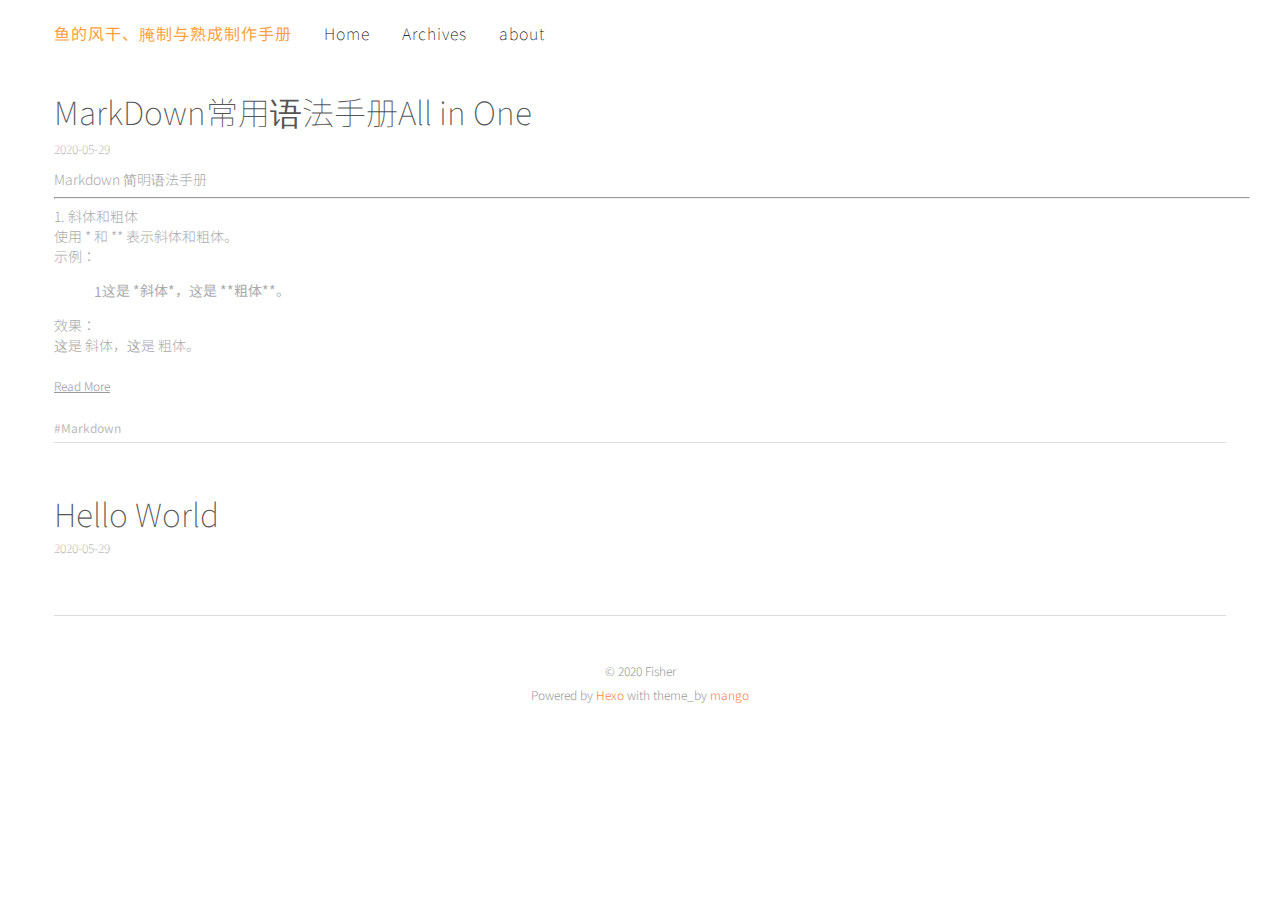
==== index.html @ 56a7c2d5 "Site updated: 2020-05-29 15:45:03" ====
<!DOCTYPE html>
<html>
<head>
  <!-- hexo-inject:begin --><!-- hexo-inject:end --><meta charset="utf-8">
  

  
  <title>鱼的风干、腌制与熟成制作手册</title>
  <meta name="viewport" content="width=device-width, initial-scale=1, maximum-scale=1">
  <meta property="og:type" content="website">
<meta property="og:title" content="鱼的风干、腌制与熟成制作手册">
<meta property="og:url" content="http://yoursite.com/index.html">
<meta property="og:site_name" content="鱼的风干、腌制与熟成制作手册">
<meta property="og:locale" content="ch">
<meta property="article:author" content="Fisher">
<meta name="twitter:card" content="summary">
  
    <link rel="alternate" href="/atom.xml" title="鱼的风干、腌制与熟成制作手册" type="application/atom+xml">
  
  
    <link rel="icon" href="/favicon.png">
  
  
    <link href="//fonts.googleapis.com/css?family=Source+Code+Pro" rel="stylesheet" type="text/css">
  
  <link href="https://fonts.googleapis.com/css?family=Noto+Sans+KR:100,300,400,700&amp;subset=korean" rel="stylesheet">
  
<link rel="stylesheet" href="/css/style.css">

<meta name="generator" content="Hexo 4.2.1"><!-- hexo-inject:begin --><!-- hexo-inject:end --></head>

<body>
  <!-- hexo-inject:begin --><!-- hexo-inject:end --><div id="container">
    <div id="wrap">
      <header id="header">
  <!--<div id="banner"></div>-->
  <div id="header-outer" class="outer">
    <div id="header-inner" class="inner">
      <nav id="main-nav">
        <a id="main-nav-toggle" class="nav-icon"></a>
        <a href="/" id="main-nav-title" class="main-nav-link">鱼的风干、腌制与熟成制作手册</a>
        
          <a class="main-nav-link" href="/">Home</a>
        
          <a class="main-nav-link" href="/archives/">Archives</a>
        
          <a class="main-nav-link" href="/about/">about</a>
        
      </nav>
    </div>
  </div>
</header>

      <div class="outer">
        <section id="main">
  
    <article id="post-MarkDown常用语法手册All-in-One" class="article article-type-post" itemscope itemprop="blogPost">
  <div class="article-meta">
    
  </div>
  <div class="article-inner">
    
    
      <header class="article-header">
        
  
    <h1 itemprop="name">
      <a class="article-title" href="/2020/05/29/MarkDown%E5%B8%B8%E7%94%A8%E8%AF%AD%E6%B3%95%E6%89%8B%E5%86%8CAll-in-One/">MarkDown常用语法手册All in One</a>
    </h1>
  

        <a href="/2020/05/29/MarkDown%E5%B8%B8%E7%94%A8%E8%AF%AD%E6%B3%95%E6%89%8B%E5%86%8CAll-in-One/" class="article-date">
  <time datetime="2020-05-29T04:43:27.000Z" itemprop="datePublished">2020-05-29</time>
</a>
      </header>
    
    <div class="article-entry-abstract" itemprop="articleBody">
      
        <h1 id="markdown-简明语法手册"><a class="markdownIt-Anchor" href="#markdown-简明语法手册"></a> Markdown 简明语法手册</h1>
<hr />
<h3 id="1-斜体和粗体"><a class="markdownIt-Anchor" href="#1-斜体和粗体"></a> 1. 斜体和粗体</h3>
<p>使用 * 和 ** 表示斜体和粗体。</p>
<p>示例：</p>
<figure class="highlight plain"><table><tr><td class="gutter"><pre><span class="line">1</span><br></pre></td><td class="code"><pre><span class="line">这是 *斜体*，这是 **粗体**。</span><br></pre></td></tr></table></figure>
<p>效果：</p>
<p>这是 <em>斜体</em>，这是 <strong>粗体</strong>。</p>
        
          <p class="article-more-link">
            <a href="/2020/05/29/MarkDown%E5%B8%B8%E7%94%A8%E8%AF%AD%E6%B3%95%E6%89%8B%E5%86%8CAll-in-One/#more">Read More</a>
          </p>
        
      
    </div>
    <footer class="article-footer">
      <!--<a data-url="http://yoursite.com/2020/05/29/MarkDown%E5%B8%B8%E7%94%A8%E8%AF%AD%E6%B3%95%E6%89%8B%E5%86%8CAll-in-One/" data-id="ckarwcpvc0001xis171owhq2o" class="article-share-link">Share</a>-->
      
      
  <ul class="article-tag-list" itemprop="keywords"><li class="article-tag-list-item"><a class="article-tag-list-link" href="/tags/Markdown/" rel="tag">Markdown</a></li></ul>

    </footer>
  </div>
  
</article>


  
    <article id="post-hello-world" class="article article-type-post" itemscope itemprop="blogPost">
  <div class="article-meta">
    
  </div>
  <div class="article-inner">
    
    
      <header class="article-header">
        
  
    <h1 itemprop="name">
      <a class="article-title" href="/2020/05/29/hello-world/">Hello World</a>
    </h1>
  

        <a href="/2020/05/29/hello-world/" class="article-date">
  <time datetime="2020-05-29T03:14:40.643Z" itemprop="datePublished">2020-05-29</time>
</a>
      </header>
    
    <div class="article-entry-abstract" itemprop="articleBody">
      
        <!--<p>Welcome to <a href="https://hexo.io/" target="_blank" rel="noopener">Hexo</a>! This is your very first post. Check <a href="https://hexo.io/docs/" target="_blank" rel="noopener">documentation</a> for more info. If you get any problems when using Hexo, you can find the answer in <a href="https://hexo.io/docs/troubleshooting.html" target="_blank" rel="noopener">troubleshooting</a> or you can ask me on <a href="https://github.com/hexojs/hexo/issues" target="_blank" rel="noopener">GitHub</a>.</p>
<h2><span id="quick-start"> Quick Start</span></h2>
<h3><span id="create-a-new-post"> Create a new post</span></h3>
<figure class="highlight bash"><table><tr><td class="gutter"><pre><span class="line">1</span><br></pre></td><td class="code"><pre><span class="line">$ hexo new <span class="string">"My New Post"</span></span><br></pre></td></tr></table></figure>
<p>More info: <a href="https://hexo.io/docs/writing.html" target="_blank" rel="noopener">Writing</a></p>
<h3><span id="run-server"> Run server</span></h3>
<figure class="highlight bash"><table><tr><td class="gutter"><pre><span class="line">1</span><br></pre></td><td class="code"><pre><span class="line">$ hexo server</span><br></pre></td></tr></table></figure>
<p>More info: <a href="https://hexo.io/docs/server.html" target="_blank" rel="noopener">Server</a></p>
<h3><span id="generate-static-files"> Generate static files</span></h3>
<figure class="highlight bash"><table><tr><td class="gutter"><pre><span class="line">1</span><br></pre></td><td class="code"><pre><span class="line">$ hexo generate</span><br></pre></td></tr></table></figure>
<p>More info: <a href="https://hexo.io/docs/generating.html" target="_blank" rel="noopener">Generating</a></p>
<h3><span id="deploy-to-remote-sites"> Deploy to remote sites</span></h3>
<figure class="highlight bash"><table><tr><td class="gutter"><pre><span class="line">1</span><br></pre></td><td class="code"><pre><span class="line">$ hexo deploy</span><br></pre></td></tr></table></figure>
<p>More info: <a href="https://hexo.io/docs/one-command-deployment.html" target="_blank" rel="noopener">Deployment</a></p>
-->
      
    </div>
    <footer class="article-footer">
      <!--<a data-url="http://yoursite.com/2020/05/29/hello-world/" data-id="ckarwcpv70000xis1hdgk352q" class="article-share-link">Share</a>-->
      
      
    </footer>
  </div>
  
</article>


  


</section>
      </div>
      <footer id="footer">
  
  <div class="outer">
    <div id="footer-info" class="inner">
      &copy; 2020 Fisher<br>
      Powered by <a href="http://hexo.io/" target="_blank">Hexo</a> with 
      theme_by <a href="http://hexo.io/" target="_blank">mango</a>
    </div>
  </div>
</footer>
    </div>
    <nav id="mobile-nav">
  
    <a href="/" class="mobile-nav-link">Home</a>
  
    <a href="/archives/" class="mobile-nav-link">Archives</a>
  
    <a href="/about/" class="mobile-nav-link">about</a>
  
</nav>
    

<script src="//ajax.googleapis.com/ajax/libs/jquery/2.0.3/jquery.min.js"></script>


  
<link rel="stylesheet" href="/fancybox/jquery.fancybox.css">

  
<script src="/fancybox/jquery.fancybox.pack.js"></script>




<script src="/js/script.js"></script>




  </div><!-- hexo-inject:begin --><!-- hexo-inject:end -->
</body>
</html>
---- css/style.css ----
body {
  width: 100%;
}
body:before,
body:after {
  content: "";
  display: table;
}
body:after {
  clear: both;
}
html,
body,
div,
span,
applet,
object,
iframe,
h1,
h2,
h3,
h4,
h5,
h6,
p,
blockquote,
pre,
a,
abbr,
acronym,
address,
big,
cite,
code,
del,
dfn,
em,
img,
ins,
kbd,
q,
s,
samp,
small,
strike,
strong,
sub,
sup,
tt,
var,
dl,
dt,
dd,
ol,
ul,
li,
fieldset,
form,
label,
legend,
table,
caption,
tbody,
tfoot,
thead,
tr,
th,
td {
  margin: 0;
  padding: 0;
  border: 0;
  outline: 0;
  font-weight: inherit;
  font-style: inherit;
  font-family: inherit;
  font-size: 100%;
  vertical-align: baseline;
}
body {
  line-height: 1;
  color: #000;
  background: #fff;
}
ol,
ul {
  list-style: none;
}
table {
  border-collapse: separate;
  border-spacing: 0;
  vertical-align: middle;
}
caption,
th,
td {
  text-align: left;
  font-weight: normal;
  vertical-align: middle;
}
a img {
  border: none;
}
input,
button {
  margin: 0;
  padding: 0;
}
input::-moz-focus-inner,
button::-moz-focus-inner {
  border: 0;
  padding: 0;
}
@font-face {
  font-family: FontAwesome;
  font-style: normal;
  font-weight: normal;
  src: url("fonts/fontawesome-webfont.eot?v=#4.0.3");
  src: url("fonts/fontawesome-webfont.eot?#iefix&v=#4.0.3") format("embedded-opentype"), url("fonts/fontawesome-webfont.woff?v=#4.0.3") format("woff"), url("fonts/fontawesome-webfont.ttf?v=#4.0.3") format("truetype"), url("fonts/fontawesome-webfont.svg#fontawesomeregular?v=#4.0.3") format("svg");
}
html,
body,
#container {
  height: 100%;
}
body {
  background: #fff;
  font: 16px "Noto Sans KR", sans-serif, -apple-system, BlinkMacSystemFont, "Segoe UI", "Roboto", "Oxygen", "Ubuntu", "Cantarell", "Fira Sans", "Droid Sans", "Helvetica Neue", sans-serif;
  -webkit-text-size-adjust: 100%;
}
.outer {
  max-width: 1220px;
  margin: 0 auto;
  padding: 0;
}
.outer:before,
.outer:after {
  content: "";
  display: table;
}
.outer:after {
  clear: both;
}
.inner {
  padding: 0 1.5rem 0 1.5rem;
}
.left,
.alignleft {
  float: left;
}
.right,
.alignright {
  float: right;
}
.clear {
  clear: both;
}
#container {
  position: relative;
}
.mobile-nav-on {
  overflow: hidden;
}
#wrap {
  height: 100%;
  width: 100%;
  position: absolute;
  top: 0;
  left: 0;
  -webkit-transition: 0.2s ease-out;
  -moz-transition: 0.2s ease-out;
  -ms-transition: 0.2s ease-out;
  transition: 0.2s ease-out;
  z-index: 1;
  background: #fff;
}
.mobile-nav-on #wrap {
  left: 280px;
}
.article-category-link,
.archive-year,
.widget-title {
  text-decoration: none;
  text-transform: uppercase;
  letter-spacing: 2px;
  color: #999;
  margin-bottom: 1em;
  margin-left: 5px;
  line-height: 1em;
  text-shadow: 0 1px #fff;
  font-weight: bold;
}
.article-entry h1,
.widget h1 {
  font-size: 2em;
}
.article-entry h2,
.widget h2 {
  font-size: 1.5em;
}
.article-entry h3,
.widget h3 {
  font-size: 1.3em;
}
.article-entry h4,
.widget h4 {
  font-size: 1.2em;
}
.article-entry h5,
.widget h5 {
  font-size: 1em;
}
.article-entry h6,
.widget h6 {
  font-size: 1em;
  color: #999;
}
.article-entry hr,
.widget hr {
  border: 1px dashed #ddd;
}
.article-entry strong,
.widget strong {
  font-weight: bold;
}
.article-entry em,
.widget em,
.article-entry cite,
.widget cite {
  font-style: italic;
}
.article-entry sup,
.widget sup,
.article-entry sub,
.widget sub {
  font-size: 0.75em;
  line-height: 0;
  position: relative;
  vertical-align: baseline;
}
.article-entry sup,
.widget sup {
  top: -0.5em;
}
.article-entry sub,
.widget sub {
  bottom: -0.2em;
}
.article-entry small,
.widget small {
  font-size: 0.85em;
}
.article-entry acronym,
.widget acronym,
.article-entry abbr,
.widget abbr {
  border-bottom: 1px dotted;
}
.article-entry ul,
.widget ul,
.article-entry ol,
.widget ol,
.article-entry dl,
.widget dl {
  margin: 0 20px;
  line-height: 1.5rem;
}
.article-entry ul ul,
.widget ul ul,
.article-entry ol ul,
.widget ol ul,
.article-entry ul ol,
.widget ul ol,
.article-entry ol ol,
.widget ol ol {
  margin-top: 0;
  margin-bottom: 0;
}
.article-entry ul,
.widget ul {
  list-style: disc;
}
.article-entry ol,
.widget ol {
  list-style: decimal;
}
.article-entry dt,
.widget dt {
  font-weight: bold;
}
#header {
  height: 4rem;
  position: relative;
  background-color: #fff;
}
#header:before,
#header:after {
  content: "";
  left: 0;
  right: 0;
}
#header:before {
  top: 0;
}
#header:after {
  bottom: 0;
}
#header-outer {
  height: 100%;
}
#header-inner {
  position: relative;
  overflow: hidden;
}
#banner {
  position: absolute;
  top: 0;
  left: 0;
  width: 100%;
  height: 100%;
  -webkit-background-size: cover;
  -moz-background-size: cover;
  background-size: cover;
  z-index: -1;
}
#header-title {
  text-align: center;
  height: 40px;
  position: absolute;
  top: 50%;
  left: 0;
  margin-top: -20px;
}
#logo,
#subtitle {
  text-decoration: none;
  color: #fff;
  font-weight: 300;
  text-shadow: 0 1px 4px rgba(0,0,0,0.3);
}
#logo {
  font-size: 40px;
  line-height: 40px;
  letter-spacing: 2px;
}
#subtitle {
  font-size: 16px;
  line-height: 16px;
  letter-spacing: 1px;
}
#subtitle-wrap {
  margin-top: 16px;
}
#main-nav {
  float: left;
}
.nav-icon,
.main-nav-link {
  float: left;
  color: #000;
  text-decoration: none;
  -webkit-transition: opacity 0.2s;
  -moz-transition: opacity 0.2s;
  -ms-transition: opacity 0.2s;
  transition: opacity 0.2s;
  display: block;
  padding: 1.3rem 2rem 1.2rem 0rem;
}
.nav-icon:hover,
.main-nav-link:hover {
  opacity: 1;
}
.nav-icon {
  font-family: FontAwesome;
  text-align: center;
  font-size: 16px;
  width: 16px;
  height: 16px;
  padding: 20px 15px;
  position: relative;
  cursor: pointer;
}
.main-nav-link {
  font-weight: 100;
  letter-spacing: 1px;
}
@media screen and (max-width: 479px) {
  .main-nav-link {
    display: none;
  }
}
.main-nav-link:hover {
  color: #ffc324;
}
#main-nav-toggle {
  display: none;
}
#main-nav-toggle:before {
  content: "\f0c9";
}
@media screen and (max-width: 479px) {
  #main-nav-toggle {
    display: block;
    color: #ff9f40;
    padding: 1.25rem 1rem 0rem 0rem;
  }
}
#main-nav-title {
  color: #ff9f40;
  font-weight: 400;
}
#sub-nav {
  float: right;
  margin-right: -15px;
}
#nav-rss-link:before {
  content: "\f09e";
}
#nav-search-btn:before {
  content: "\f002";
}
#search-form-wrap {
  position: absolute;
  top: 15px;
  width: 150px;
  height: 30px;
  right: -150px;
  opacity: 0;
  -webkit-transition: 0.2s ease-out;
  -moz-transition: 0.2s ease-out;
  -ms-transition: 0.2s ease-out;
  transition: 0.2s ease-out;
}
#search-form-wrap.on {
  opacity: 1;
  right: 0;
}
@media screen and (max-width: 479px) {
  #search-form-wrap {
    width: 100%;
    right: -100%;
  }
}
.search-form {
  position: absolute;
  top: 0;
  left: 0;
  right: 0;
  background: #fff;
  padding: 5px 15px;
  border-radius: 15px;
  -webkit-box-shadow: 0 0 10px rgba(0,0,0,0.3);
  box-shadow: 0 0 10px rgba(0,0,0,0.3);
}
.search-form-input {
  border: none;
  background: none;
  color: #555;
  width: 100%;
  font: 13px "Noto Sans KR", sans-serif, -apple-system, BlinkMacSystemFont, "Segoe UI", "Roboto", "Oxygen", "Ubuntu", "Cantarell", "Fira Sans", "Droid Sans", "Helvetica Neue", sans-serif;
  outline: none;
}
.search-form-input::-webkit-search-results-decoration,
.search-form-input::-webkit-search-cancel-button {
  -webkit-appearance: none;
}
.search-form-submit {
  position: absolute;
  top: 50%;
  right: 10px;
  margin-top: -7px;
  font: 13px FontAwesome;
  border: none;
  background: none;
  color: #bbb;
  cursor: pointer;
}
.search-form-submit:hover,
.search-form-submit:focus {
  color: #777;
}
.article {
  margin: 0 0;
}
.article-inner {
  overflow: hidden;
}
.article-meta:before,
.article-meta:after {
  content: "";
  display: table;
}
.article-meta:after {
  clear: both;
}
.article-date {
  text-decoration: none;
  color: #999;
  float: left;
  font-size: 0.75rem;
  font-weight: 100;
  line-height: 1.5rem;
}
.article-category {
  float: left;
  line-height: 1em;
  color: #ccc;
  text-shadow: 0 1px #fff;
  margin-left: 8px;
}
.article-category:before {
  content: "\2022";
}
.article-category-link {
  margin: 0 12px 1em;
}
.article-header {
  padding: 1.5rem 1.5rem 0;
}
.article-title {
  text-decoration: none;
  font-size: 2em;
  font-weight: 100;
  color: #555;
  -webkit-transition: color 0.2s;
  -moz-transition: color 0.2s;
  -ms-transition: color 0.2s;
  transition: color 0.2s;
}
a.article-title:hover {
  color: #ffc324;
}
.article-entry {
  color: #555;
  padding: 0 1.5rem;
  font-weight: 300;
}
.article-entry:before,
.article-entry:after {
  content: "";
  display: table;
}
.article-entry:after {
  clear: both;
}
.article-entry p,
.article-entry table {
  line-height: 1.5rem;
  margin: 1.5rem 0;
}
.article-entry h1,
.article-entry h2,
.article-entry h3,
.article-entry h4,
.article-entry h5,
.article-entry h6 {
  font-weight: 100;
}
.article-entry h1,
.article-entry h2,
.article-entry h3,
.article-entry h4,
.article-entry h5,
.article-entry h6 {
  line-height: 1.5rem;
  margin: 1.5rem 0;
}
.article-entry h2 {
  border-left: 3px solid #ffc324;
  padding-left: 0.5rem;
  line-height: 2rem;
}
.article-entry h3 {
  border-left: 2px solid #ffc324;
  padding-left: calc(0.5rem + 1px);
  line-height: 1.2;
}
.article-entry h4,
.article-entry h5,
.article-entry h6 {
  border-left: 1px solid #ffc324;
  padding-left: calc(0.5rem + 2px);
  line-height: 1rem;
}
.article-entry a {
  color: #ff8243;
  text-decoration: none;
}
.article-entry a:hover {
  text-decoration: underline;
}
.article-entry ul,
.article-entry ol,
.article-entry dl {
  margin-top: 1.5rem;
  margin-bottom: 1.5rem;
}
.article-entry img,
.article-entry video {
  max-width: 100%;
  height: auto;
  display: block;
  margin: auto;
}
.article-entry iframe {
  border: none;
}
.article-entry table {
  width: 100%;
  border-collapse: collapse;
  border-spacing: 0;
}
.article-entry th {
  font-weight: bold;
  border-bottom: 3px solid #ddd;
  padding-bottom: 0.5em;
}
.article-entry td {
  border-bottom: 1px solid #ddd;
  padding: 10px 0;
}
.article-entry blockquote {
  font-family: Georgia, "Times New Roman", serif;
  font-size: 1.4em;
  margin: 1.5rem 20px;
  text-align: center;
}
.article-entry blockquote footer {
  font-size: 16px;
  margin: 1.5rem 0;
  font-family: "Noto Sans KR", sans-serif, -apple-system, BlinkMacSystemFont, "Segoe UI", "Roboto", "Oxygen", "Ubuntu", "Cantarell", "Fira Sans", "Droid Sans", "Helvetica Neue", sans-serif;
}
.article-entry blockquote footer cite:before {
  content: "—";
  padding: 0 0.5em;
}
.article-entry .pullquote {
  text-align: left;
  width: 45%;
  margin: 0;
}
.article-entry .pullquote.left {
  margin-left: 0.5em;
  margin-right: 1em;
}
.article-entry .pullquote.right {
  margin-right: 0.5em;
  margin-left: 1em;
}
.article-entry .caption {
  color: #999;
  display: block;
  font-size: 0.9em;
  margin-top: 0.5em;
  position: relative;
  text-align: center;
}
.article-entry .video-container {
  position: relative;
  padding-top: 56.25%;
  height: 0;
  overflow: hidden;
}
.article-entry .video-container iframe,
.article-entry .video-container object,
.article-entry .video-container embed {
  position: absolute;
  top: 0;
  left: 0;
  width: 100%;
  height: 100%;
  margin-top: 0;
}
.article-entry-abstract {
  color: #aaa;
  font-size: 0.875rem;
  padding: 2rem 0 0 1.5rem;
  font-weight: 300;
}
.article-more-link a {
  display: inline-block;
  line-height: 1em;
  margin-top: 1.5rem;
  font-size: 0.75rem;
  background: #fff;
  color: #999;
  text-decoration: underline;
}
.article-more-link a:hover {
  color: #ffc324;
}
.article-footer {
  -webkit-box-sizing: border-box;
  -moz-box-sizing: border-box;
  box-sizing: border-box;
  -moz-box-sizing: border-box;
  -webkit-box-sizing: border-box;
  font-size: 0.75rem;
  padding-top: 0.5rem;
  margin-bottom: 0;
  height: 3rem;
  border-bottom: 1px solid #ddd;
  padding-top: 1.5rem;
  margin: 0 1.5rem calc(1.5rem - 1px);
}
.article-footer:before,
.article-footer:after {
  content: "";
  display: table;
}
.article-footer:after {
  clear: both;
}
.article-footer a {
  color: #bbb;
  text-decoration: none;
}
.article-footer a:hover {
  color: #ff8243;
}
.article-tag-list-item {
  float: left;
  margin-right: 10px;
}
.article-tag-list-link:before {
  content: "#";
}
.article-comment-link {
  float: right;
}
.article-comment-link:before {
  content: "\f075";
  font-family: FontAwesome;
  padding-right: 8px;
}
.article-share-link {
  cursor: pointer;
  float: right;
  margin-left: 20px;
}
.article-share-link:before {
  content: "\f064";
  font-family: FontAwesome;
  padding-right: 6px;
}
#article-nav {
  position: relative;
}
#article-nav:before,
#article-nav:after {
  content: "";
  display: table;
}
#article-nav:after {
  clear: both;
}
@media screen and (min-width: 768px) {
  #article-nav {
    margin: 0 0;
  }
}
.article-nav-link-wrap {
  text-decoration: none;
  text-shadow: 0 1px #fff;
  color: #999;
  -webkit-box-sizing: border-box;
  -moz-box-sizing: border-box;
  box-sizing: border-box;
  margin-top: 0;
  text-align: center;
  display: block;
}
.article-nav-link-wrap:hover {
  color: #555;
}
@media screen and (min-width: 768px) {
  .article-nav-link-wrap {
    width: 50%;
    margin-top: 0;
  }
}
@media screen and (min-width: 768px) {
  #article-nav-newer {
    float: left;
    text-align: right;
    padding-right: 20px;
  }
}
@media screen and (min-width: 768px) {
  #article-nav-older {
    float: right;
    text-align: left;
    padding-left: 20px;
  }
}
.article-nav-caption {
  text-transform: uppercase;
  letter-spacing: 2px;
  line-height: 2.1rem;
  font-size: 1rem;
  font-weight: 300;
  color: #ffc324;
}
#article-nav-newer .article-nav-caption {
  margin-right: -2px;
}
.article-nav-title {
  font-size: 1rem;
  font-weight: 100;
  line-height: 1.95rem;
}
.article-share-box {
  position: absolute;
  display: none;
  background: #fff;
  -webkit-box-shadow: 1px 2px 10px rgba(0,0,0,0.2);
  box-shadow: 1px 2px 10px rgba(0,0,0,0.2);
  border-radius: 3px;
  margin-left: -145px;
  overflow: hidden;
  z-index: 1;
}
.article-share-box.on {
  display: block;
}
.article-share-input {
  width: 100%;
  background: none;
  -webkit-box-sizing: border-box;
  -moz-box-sizing: border-box;
  box-sizing: border-box;
  font: 14px "Noto Sans KR", sans-serif, -apple-system, BlinkMacSystemFont, "Segoe UI", "Roboto", "Oxygen", "Ubuntu", "Cantarell", "Fira Sans", "Droid Sans", "Helvetica Neue", sans-serif;
  padding: 0 15px;
  color: #555;
  outline: none;
  border: 1px solid #ddd;
  border-radius: 3px 3px 0 0;
  height: 36px;
  line-height: 36px;
}
.article-share-links {
  background: #fff;
}
.article-share-links:before,
.article-share-links:after {
  content: "";
  display: table;
}
.article-share-links:after {
  clear: both;
}
.article-share-twitter,
.article-share-facebook,
.article-share-pinterest,
.article-share-google {
  width: 50px;
  height: 36px;
  display: block;
  float: left;
  position: relative;
  color: #999;
  text-shadow: 0 1px #fff;
}
.article-share-twitter:before,
.article-share-facebook:before,
.article-share-pinterest:before,
.article-share-google:before {
  font-size: 20px;
  font-family: FontAwesome;
  width: 20px;
  height: 20px;
  position: absolute;
  top: 50%;
  left: 50%;
  margin-top: -10px;
  margin-left: -10px;
  text-align: center;
}
.article-share-twitter:hover,
.article-share-facebook:hover,
.article-share-pinterest:hover,
.article-share-google:hover {
  color: #fff;
}
.article-share-twitter:before {
  content: "\f099";
}
.article-share-twitter:hover {
  background: #00aced;
  text-shadow: 0 1px #008abe;
}
.article-share-facebook:before {
  content: "\f09a";
}
.article-share-facebook:hover {
  background: #3b5998;
  text-shadow: 0 1px #2f477a;
}
.article-share-pinterest:before {
  content: "\f0d2";
}
.article-share-pinterest:hover {
  background: #cb2027;
  text-shadow: 0 1px #a21a1f;
}
.article-share-google:before {
  content: "\f0d5";
}
.article-share-google:hover {
  background: #dd4b39;
  text-shadow: 0 1px #be3221;
}
.article-gallery {
  background: #000;
  position: relative;
}
.article-gallery-photos {
  position: relative;
  overflow: hidden;
}
.article-gallery-img {
  display: none;
  max-width: 100%;
}
.article-gallery-img:first-child {
  display: block;
}
.article-gallery-img.loaded {
  position: absolute;
  display: block;
}
.article-gallery-img img {
  display: block;
  max-width: 100%;
  margin: 0 auto;
}
#comments {
  background: #fff;
  -webkit-box-shadow: 1px 2px 3px #ddd;
  box-shadow: 1px 2px 3px #ddd;
  padding: 1.5rem;
  border: 1px solid #ddd;
  border-radius: 3px;
  margin: 0 0;
}
#comments a {
  color: #ff8243;
}
.archives-wrap {
  margin: 0 0;
}
.archives:before,
.archives:after {
  content: "";
  display: table;
}
.archives:after {
  clear: both;
}
.archive-year-wrap {
  margin-bottom: 0.75rem;
  height: 2.25rem;
}
.archive-year {
  font-weight: 100;
  font-size: 1.5rem;
  line-height: 1.2;
  text-shadow: 0 0px #fff;
}
.archives {
  -webkit-column-gap: 10px;
  -moz-column-gap: 10px;
  column-gap: 10px;
}
@media screen and (min-width: 480px) and (max-width: 767px) {
  .archives {
    -webkit-column-count: 2;
    -moz-column-count: 2;
    column-count: 2;
  }
}
@media screen and (min-width: 768px) {
  .archives {
    -webkit-column-count: 3;
    -moz-column-count: 3;
    column-count: 3;
  }
}
.archive-article {
  -webkit-column-break-inside: avoid;
  page-break-inside: avoid;
  overflow: hidden;
  break-inside: avoid-column;
}
.archive-article-inner {
  padding: 0.5rem;
  margin-bottom: 1rem;
  border-left: 2px solid #ffc324;
  margin-left: 0.5rem;
}
.archive-article-title {
  text-decoration: none;
  font-weight: 100;
  color: #555;
  -webkit-transition: color 0.2s;
  -moz-transition: color 0.2s;
  -ms-transition: color 0.2s;
  transition: color 0.2s;
  line-height: 1.5rem;
}
.archive-article-title:hover {
  color: #ff8243;
}
.archive-article-footer {
  margin-top: 1em;
}
.archive-article-date {
  color: #999;
  text-decoration: none;
  font-size: 1rem;
  font-weight: 100;
  line-height: 1em;
  margin-bottom: 0.25em;
  display: block;
}
.archive-article-header h1 {
  margin-bottom: 0.25rem;
}
#page-nav {
  margin: 0 auto;
  background: #fff;
  border-radius: 3px;
  text-align: center;
  color: #999;
  overflow: hidden;
}
#page-nav:before,
#page-nav:after {
  content: "";
  display: table;
}
#page-nav:after {
  clear: both;
}
#page-nav a,
#page-nav span {
  padding: 0.375rem 1.5rem 0.5rem 1.5rem;
  line-height: 1;
  height: 1.5rem;
}
#page-nav a {
  color: #999;
  text-decoration: none;
}
#page-nav a:hover {
  background: #999;
  color: #fff;
}
#page-nav .prev {
  float: left;
  font-size: 1.25rem;
  font-weight: 100;
}
#page-nav .prev:hover {
  background: #fff;
  color: #ffc324;
}
#page-nav .next {
  float: right;
  font-size: 1.25rem;
  font-weight: 100;
}
#page-nav .next:hover {
  background: #fff;
  color: #ffc324;
}
#page-nav .page-number {
  padding-top: 0.5rem;
  line-height: 1.25rem;
  display: inline-block;
  font-weight: 100;
}
@media screen and (max-width: 479px) {
  #page-nav .page-number {
    display: none;
  }
}
#page-nav .current {
  color: #ffc324;
  font-weight: 100;
}
#page-nav .space {
  color: #ddd;
}
#footer {
  background: #fff;
  padding: 1.25rem 0;
  color: #999;
  text-align: center;
  font-weight: 300;
}
#footer a {
  color: #ff8243;
  text-decoration: none;
}
#footer a:hover {
  text-decoration: underline;
}
#footer-info {
  line-height: 1.5rem;
  font-size: 0.75rem;
}
.article-entry pre,
.article-entry .highlight {
  background: #2d2d2d;
  margin: 0 -1.5rem;
  padding: 15px 1.5rem;
  border-style: solid;
  border-color: #ddd;
  border-width: 1px 0;
  overflow: auto;
  color: #ccc;
  line-height: 24px;
}
.article-entry .highlight .gutter pre,
.article-entry .gist .gist-file .gist-data .line-numbers {
  color: #666;
  font-size: 0.85em;
}
.article-entry pre,
.article-entry code {
  font-family: "Source Code Pro", Consolas, Monaco, Menlo, Consolas, monospace;
}
.article-entry code {
  background: #fff;
  text-shadow: 0 1px #fff;
  padding: 0 0.3em;
}
.article-entry pre code {
  background: none;
  text-shadow: none;
  padding: 0;
}
.article-entry .highlight pre {
  border: none;
  margin: 0;
  padding: 0;
}
.article-entry .highlight table {
  margin: 0;
  width: auto;
}
.article-entry .highlight td {
  border: none;
  padding: 0;
}
.article-entry .highlight figcaption {
  font-size: 0.85em;
  color: #999;
  line-height: 1em;
  margin-bottom: 1em;
}
.article-entry .highlight figcaption:before,
.article-entry .highlight figcaption:after {
  content: "";
  display: table;
}
.article-entry .highlight figcaption:after {
  clear: both;
}
.article-entry .highlight figcaption a {
  float: right;
}
.article-entry .highlight .gutter pre {
  text-align: right;
  padding-right: 20px;
}
.article-entry .highlight .line {
  height: 24px;
}
.article-entry .highlight .line.marked {
  background: #515151;
}
.article-entry .gist {
  margin: 0 -1.5rem;
  border-style: solid;
  border-color: #ddd;
  border-width: 1px 0;
  background: #2d2d2d;
  padding: 15px 1.5rem 15px 0;
}
.article-entry .gist .gist-file {
  border: none;
  font-family: "Source Code Pro", Consolas, Monaco, Menlo, Consolas, monospace;
  margin: 0;
}
.article-entry .gist .gist-file .gist-data {
  background: none;
  border: none;
}
.article-entry .gist .gist-file .gist-data .line-numbers {
  background: none;
  border: none;
  padding: 0 20px 0 0;
}
.article-entry .gist .gist-file .gist-data .line-data {
  padding: 0 !important;
}
.article-entry .gist .gist-file .highlight {
  margin: 0;
  padding: 0;
  border: none;
}
.article-entry .gist .gist-file .gist-meta {
  background: #2d2d2d;
  color: #999;
  font: 0.85em "Noto Sans KR", sans-serif, -apple-system, BlinkMacSystemFont, "Segoe UI", "Roboto", "Oxygen", "Ubuntu", "Cantarell", "Fira Sans", "Droid Sans", "Helvetica Neue", sans-serif;
  text-shadow: 0 0;
  padding: 0;
  margin-top: 1em;
  margin-left: 1.5rem;
}
.article-entry .gist .gist-file .gist-meta a {
  color: #ff8243;
  font-weight: normal;
}
.article-entry .gist .gist-file .gist-meta a:hover {
  text-decoration: underline;
}
pre .comment,
pre .title {
  color: #999;
}
pre .variable,
pre .attribute,
pre .tag,
pre .regexp,
pre .ruby .constant,
pre .xml .tag .title,
pre .xml .pi,
pre .xml .doctype,
pre .html .doctype,
pre .css .id,
pre .css .class,
pre .css .pseudo {
  color: #f2777a;
}
pre .number,
pre .preprocessor,
pre .built_in,
pre .literal,
pre .params,
pre .constant {
  color: #f99157;
}
pre .class,
pre .ruby .class .title,
pre .css .rules .attribute {
  color: #9c9;
}
pre .string,
pre .value,
pre .inheritance,
pre .header,
pre .ruby .symbol,
pre .xml .cdata {
  color: #9c9;
}
pre .css .hexcolor {
  color: #6cc;
}
pre .function,
pre .python .decorator,
pre .python .title,
pre .ruby .function .title,
pre .ruby .title .keyword,
pre .perl .sub,
pre .javascript .title,
pre .coffeescript .title {
  color: #69c;
}
pre .keyword,
pre .javascript .function {
  color: #c9c;
}
@media screen and (max-width: 479px) {
  #mobile-nav {
    position: absolute;
    top: 0;
    left: 0;
    width: 280px;
    height: 100%;
    background: #fff;
  }
}
@media screen and (max-width: 479px) {
  .mobile-nav-link {
    display: block;
    color: #999;
    text-decoration: none;
    padding: 15px 20px;
    font-size: 1rem;
    font-weight: 300;
    margin: 1rem;
    border-left: 1px solid #ff8243;
  }
  .mobile-nav-link:hover {
    color: #ff8243;
  }
}
@media screen and (min-width: 768px) {
  #sidebar {
    display: inline;
    float: left;
    width: 23.333333333333332%;
    margin: 0 0.833333333333333%;
  }
}
.widget-wrap {
  margin: 0 0;
}
.widget {
  color: #777;
  text-shadow: 0 1px #fff;
  background: #ddd;
  -webkit-box-shadow: 0 -1px 4px #ccc inset;
  box-shadow: 0 -1px 4px #ccc inset;
  border: 1px solid #ccc;
  padding: 15px;
  border-radius: 3px;
}
.widget a {
  color: #ff8243;
  text-decoration: none;
}
.widget a:hover {
  text-decoration: underline;
}
.widget ul ul,
.widget ol ul,
.widget dl ul,
.widget ul ol,
.widget ol ol,
.widget dl ol,
.widget ul dl,
.widget ol dl,
.widget dl dl {
  margin-left: 15px;
  list-style: disc;
}
.widget {
  line-height: 1.5rem;
  word-wrap: break-word;
  font-size: 0.9em;
}
.widget ul,
.widget ol {
  list-style: none;
  margin: 0;
}
.widget ul ul,
.widget ol ul,
.widget ul ol,
.widget ol ol {
  margin: 0 20px;
}
.widget ul ul,
.widget ol ul {
  list-style: disc;
}
.widget ul ol,
.widget ol ol {
  list-style: decimal;
}
.category-list-count,
.tag-list-count,
.archive-list-count {
  padding-left: 5px;
  color: #999;
  font-size: 0.85em;
}
.category-list-count:before,
.tag-list-count:before,
.archive-list-count:before {
  content: "(";
}
.category-list-count:after,
.tag-list-count:after,
.archive-list-count:after {
  content: ")";
}
.tagcloud a {
  margin-right: 5px;
  display: inline-block;
}
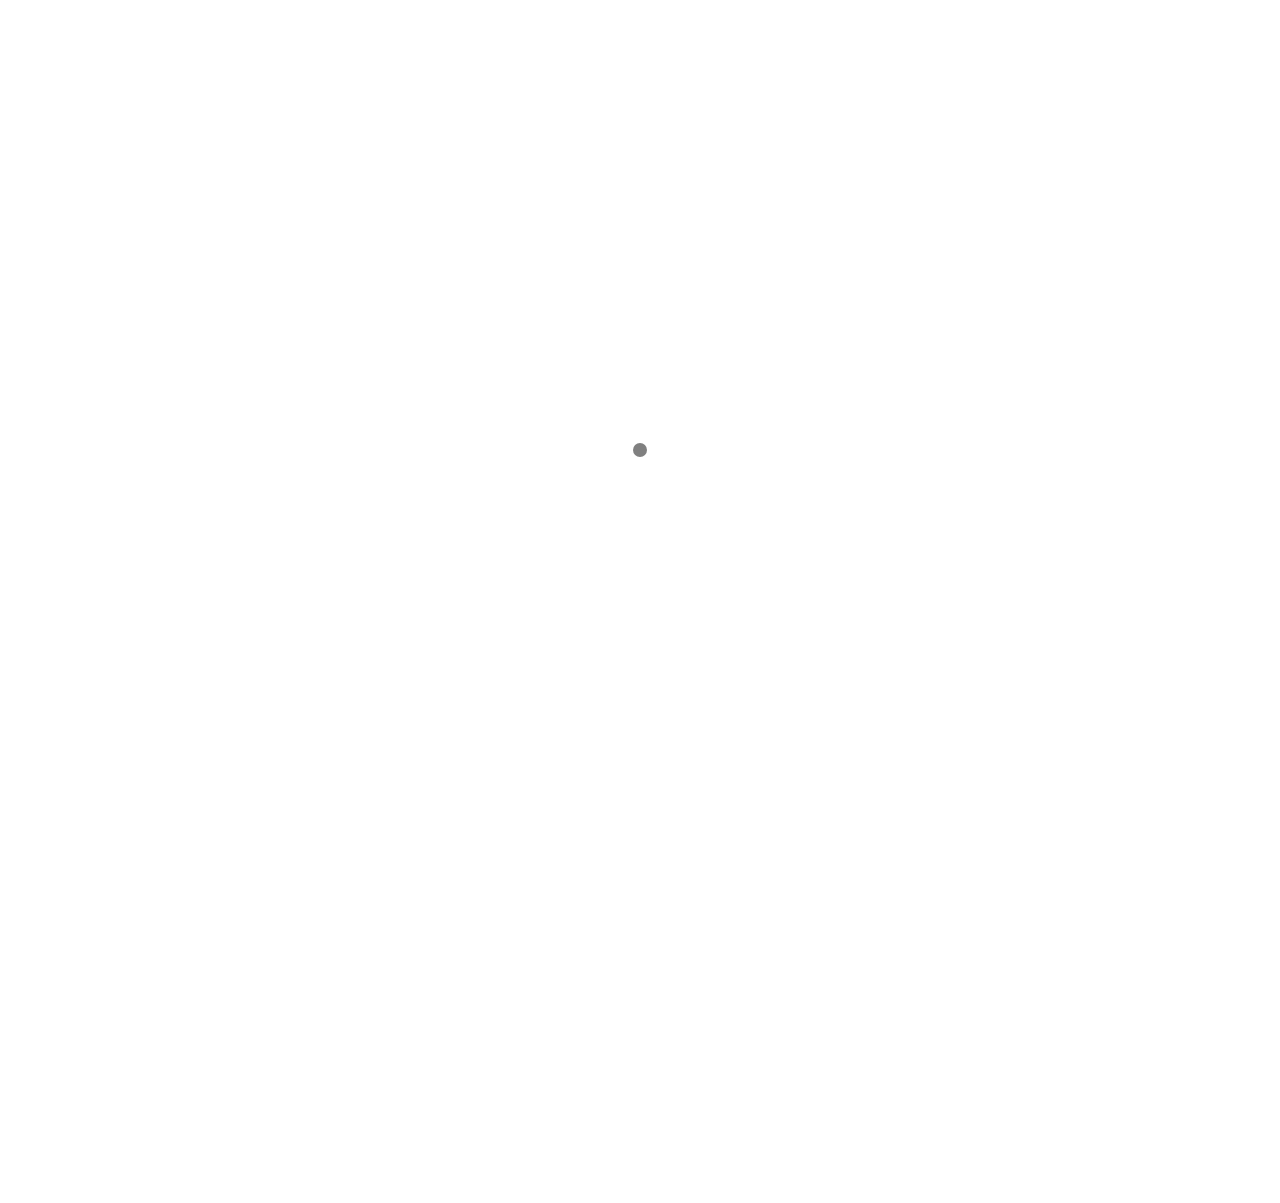
==== commit 3df01bce: "Site updated: 2020-05-29 16:56:23" ====
--- a/index.html
+++ b/index.html
@@ -1,202 +1,221 @@
+
 <!DOCTYPE html>
-<html>
+<html lang="ch" class="loading">
 <head>
-  <!-- hexo-inject:begin --><!-- hexo-inject:end --><meta charset="utf-8">
-  
-
-  
-  <title>鱼的风干、腌制与熟成制作手册</title>
-  <meta name="viewport" content="width=device-width, initial-scale=1, maximum-scale=1">
-  <meta property="og:type" content="website">
-<meta property="og:title" content="鱼的风干、腌制与熟成制作手册">
-<meta property="og:url" content="http://yoursite.com/index.html">
-<meta property="og:site_name" content="鱼的风干、腌制与熟成制作手册">
-<meta property="og:locale" content="ch">
-<meta property="article:author" content="Fisher">
-<meta name="twitter:card" content="summary">
-  
-    <link rel="alternate" href="/atom.xml" title="鱼的风干、腌制与熟成制作手册" type="application/atom+xml">
-  
-  
-    <link rel="icon" href="/favicon.png">
-  
-  
-    <link href="//fonts.googleapis.com/css?family=Source+Code+Pro" rel="stylesheet" type="text/css">
-  
-  <link href="https://fonts.googleapis.com/css?family=Noto+Sans+KR:100,300,400,700&amp;subset=korean" rel="stylesheet">
-  
-<link rel="stylesheet" href="/css/style.css">
-
+    <!-- hexo-inject:begin --><!-- hexo-inject:end --><meta charset="UTF-8" />
+    <meta http-equiv="X-UA-Compatible" content="IE=edge,chrome=1" />
+    <meta name="viewport" content="width=device-width, minimum-scale=1.0, maximum-scale=1.0, user-scalable=no">
+    <title>鱼的风干、腌制与熟成制作手册 - 可能还有一些后端技术内容</title>
+    <meta name="apple-mobile-web-app-capable" content="yes" />
+    <meta name="apple-mobile-web-app-status-bar-style" content="black-translucent">
+    <meta name="google" content="notranslate" />
+    <meta name="keywords" content="Fisher,"> 
+    <meta name="description" content="nothing here, yeah... nothing,"> 
+    <meta name="author" content="Fisher"> 
+    <link rel="alternative" href="atom.xml" title="鱼的风干、腌制与熟成制作手册" type="application/atom+xml"> 
+    <link rel="icon" href="/img/favicon.png"> 
+    
+<link rel="stylesheet" href="//cdn.jsdelivr.net/npm/gitalk@1/dist/gitalk.css">
+
+    
+<link rel="stylesheet" href="/css/diaspora.css">
+
+	<script async src="//pagead2.googlesyndication.com/pagead/js/adsbygoogle.js"></script>
+    <script>
+         (adsbygoogle = window.adsbygoogle || []).push({
+              google_ad_client: "ca-pub-8691406134231910",
+              enable_page_level_ads: true
+         });
+    </script>
+    <script async custom-element="amp-auto-ads"
+        src="https://cdn.ampproject.org/v0/amp-auto-ads-0.1.js">
+    </script>
 <meta name="generator" content="Hexo 4.2.1"><!-- hexo-inject:begin --><!-- hexo-inject:end --></head>
 
-<body>
-  <!-- hexo-inject:begin --><!-- hexo-inject:end --><div id="container">
-    <div id="wrap">
-      <header id="header">
-  <!--<div id="banner"></div>-->
-  <div id="header-outer" class="outer">
-    <div id="header-inner" class="inner">
-      <nav id="main-nav">
-        <a id="main-nav-toggle" class="nav-icon"></a>
-        <a href="/" id="main-nav-title" class="main-nav-link">鱼的风干、腌制与熟成制作手册</a>
-        
-          <a class="main-nav-link" href="/">Home</a>
-        
-          <a class="main-nav-link" href="/archives/">Archives</a>
-        
-          <a class="main-nav-link" href="/about/">about</a>
-        
-      </nav>
-    </div>
-  </div>
-</header>
-
-      <div class="outer">
-        <section id="main">
-  
-    <article id="post-MarkDown常用语法手册All-in-One" class="article article-type-post" itemscope itemprop="blogPost">
-  <div class="article-meta">
-    
-  </div>
-  <div class="article-inner">
-    
-    
-      <header class="article-header">
-        
-  
-    <h1 itemprop="name">
-      <a class="article-title" href="/2020/05/29/MarkDown%E5%B8%B8%E7%94%A8%E8%AF%AD%E6%B3%95%E6%89%8B%E5%86%8CAll-in-One/">MarkDown常用语法手册All in One</a>
-    </h1>
-  
-
-        <a href="/2020/05/29/MarkDown%E5%B8%B8%E7%94%A8%E8%AF%AD%E6%B3%95%E6%89%8B%E5%86%8CAll-in-One/" class="article-date">
-  <time datetime="2020-05-29T04:43:27.000Z" itemprop="datePublished">2020-05-29</time>
-</a>
-      </header>
-    
-    <div class="article-entry-abstract" itemprop="articleBody">
-      
-        <h1 id="markdown-简明语法手册"><a class="markdownIt-Anchor" href="#markdown-简明语法手册"></a> Markdown 简明语法手册</h1>
-<hr />
-<h3 id="1-斜体和粗体"><a class="markdownIt-Anchor" href="#1-斜体和粗体"></a> 1. 斜体和粗体</h3>
-<p>使用 * 和 ** 表示斜体和粗体。</p>
-<p>示例：</p>
-<figure class="highlight plain"><table><tr><td class="gutter"><pre><span class="line">1</span><br></pre></td><td class="code"><pre><span class="line">这是 *斜体*，这是 **粗体**。</span><br></pre></td></tr></table></figure>
-<p>效果：</p>
-<p>这是 <em>斜体</em>，这是 <strong>粗体</strong>。</p>
-        
-          <p class="article-more-link">
-            <a href="/2020/05/29/MarkDown%E5%B8%B8%E7%94%A8%E8%AF%AD%E6%B3%95%E6%89%8B%E5%86%8CAll-in-One/#more">Read More</a>
-          </p>
-        
-      
-    </div>
-    <footer class="article-footer">
-      <!--<a data-url="http://yoursite.com/2020/05/29/MarkDown%E5%B8%B8%E7%94%A8%E8%AF%AD%E6%B3%95%E6%89%8B%E5%86%8CAll-in-One/" data-id="ckarwcpvc0001xis171owhq2o" class="article-share-link">Share</a>-->
-      
-      
-  <ul class="article-tag-list" itemprop="keywords"><li class="article-tag-list-item"><a class="article-tag-list-link" href="/tags/Markdown/" rel="tag">Markdown</a></li></ul>
-
-    </footer>
-  </div>
-  
-</article>
-
-
-  
-    <article id="post-hello-world" class="article article-type-post" itemscope itemprop="blogPost">
-  <div class="article-meta">
-    
-  </div>
-  <div class="article-inner">
-    
-    
-      <header class="article-header">
-        
-  
-    <h1 itemprop="name">
-      <a class="article-title" href="/2020/05/29/hello-world/">Hello World</a>
-    </h1>
-  
-
-        <a href="/2020/05/29/hello-world/" class="article-date">
-  <time datetime="2020-05-29T03:14:40.643Z" itemprop="datePublished">2020-05-29</time>
-</a>
-      </header>
-    
-    <div class="article-entry-abstract" itemprop="articleBody">
-      
-        <!--<p>Welcome to <a href="https://hexo.io/" target="_blank" rel="noopener">Hexo</a>! This is your very first post. Check <a href="https://hexo.io/docs/" target="_blank" rel="noopener">documentation</a> for more info. If you get any problems when using Hexo, you can find the answer in <a href="https://hexo.io/docs/troubleshooting.html" target="_blank" rel="noopener">troubleshooting</a> or you can ask me on <a href="https://github.com/hexojs/hexo/issues" target="_blank" rel="noopener">GitHub</a>.</p>
-<h2><span id="quick-start"> Quick Start</span></h2>
-<h3><span id="create-a-new-post"> Create a new post</span></h3>
-<figure class="highlight bash"><table><tr><td class="gutter"><pre><span class="line">1</span><br></pre></td><td class="code"><pre><span class="line">$ hexo new <span class="string">"My New Post"</span></span><br></pre></td></tr></table></figure>
-<p>More info: <a href="https://hexo.io/docs/writing.html" target="_blank" rel="noopener">Writing</a></p>
-<h3><span id="run-server"> Run server</span></h3>
-<figure class="highlight bash"><table><tr><td class="gutter"><pre><span class="line">1</span><br></pre></td><td class="code"><pre><span class="line">$ hexo server</span><br></pre></td></tr></table></figure>
-<p>More info: <a href="https://hexo.io/docs/server.html" target="_blank" rel="noopener">Server</a></p>
-<h3><span id="generate-static-files"> Generate static files</span></h3>
-<figure class="highlight bash"><table><tr><td class="gutter"><pre><span class="line">1</span><br></pre></td><td class="code"><pre><span class="line">$ hexo generate</span><br></pre></td></tr></table></figure>
-<p>More info: <a href="https://hexo.io/docs/generating.html" target="_blank" rel="noopener">Generating</a></p>
-<h3><span id="deploy-to-remote-sites"> Deploy to remote sites</span></h3>
-<figure class="highlight bash"><table><tr><td class="gutter"><pre><span class="line">1</span><br></pre></td><td class="code"><pre><span class="line">$ hexo deploy</span><br></pre></td></tr></table></figure>
-<p>More info: <a href="https://hexo.io/docs/one-command-deployment.html" target="_blank" rel="noopener">Deployment</a></p>
--->
-      
-    </div>
-    <footer class="article-footer">
-      <!--<a data-url="http://yoursite.com/2020/05/29/hello-world/" data-id="ckarwcpv70000xis1hdgk352q" class="article-share-link">Share</a>-->
-      
-      
-    </footer>
-  </div>
-  
-</article>
-
-
-  
-
-
-</section>
-      </div>
-      <footer id="footer">
-  
-  <div class="outer">
-    <div id="footer-info" class="inner">
-      &copy; 2020 Fisher<br>
-      Powered by <a href="http://hexo.io/" target="_blank">Hexo</a> with 
-      theme_by <a href="http://hexo.io/" target="_blank">mango</a>
-    </div>
-  </div>
-</footer>
-    </div>
-    <nav id="mobile-nav">
-  
-    <a href="/" class="mobile-nav-link">Home</a>
-  
-    <a href="/archives/" class="mobile-nav-link">Archives</a>
-  
-    <a href="/about/" class="mobile-nav-link">about</a>
-  
-</nav>
-    
-
-<script src="//ajax.googleapis.com/ajax/libs/jquery/2.0.3/jquery.min.js"></script>
-
-
-  
-<link rel="stylesheet" href="/fancybox/jquery.fancybox.css">
-
-  
-<script src="/fancybox/jquery.fancybox.pack.js"></script>
-
-
-
-
-<script src="/js/script.js"></script>
-
-
-
-
-  </div><!-- hexo-inject:begin --><!-- hexo-inject:end -->
+<body class="loading">
+    <!-- hexo-inject:begin --><!-- hexo-inject:end --><span id="config-title" style="display:none">鱼的风干、腌制与熟成制作手册</span>
+    <div id="loader"></div>
+    <div class="nav">
+    <ul id="menu-menu" class="menu">
+        
+        <li class="pview menu-item menu-item-type-post_type menu-item-object-page">
+            <a href="//" title="首页" target="_blank" rel="noopener">首页</a>
+        </li>
+        
+        <li class="pview menu-item menu-item-type-post_type menu-item-object-page">
+            <a href="/categories/" title="分类" target="_blank" rel="noopener">分类</a>
+        </li>
+        
+        <li class="pview menu-item menu-item-type-post_type menu-item-object-page">
+            <a href="/tags/" title="标签" target="_blank" rel="noopener">标签</a>
+        </li>
+        
+        <li class="pview menu-item menu-item-type-post_type menu-item-object-page">
+            <a href="/archives/" title="归档" target="_blank" rel="noopener">归档</a>
+        </li>
+        
+        <li class="pview menu-item menu-item-type-post_type menu-item-object-page">
+            <a href="/about/" title="关于" target="_blank" rel="noopener">关于</a>
+        </li>
+        
+    </ul>
+	<span class="target"></span>
+	<center>
+	<div class="hitokoto">
+		<span class="typed" id="hitokoto" data-st="true"></span>
+	</div>
+	</center>
+	
+	<p class="footerlinks">
+		<a href="#" class="iconfont icon-null"></a>
+		
+            <a href="/" title="facebook" class="iconfont icon-facebook" target="_blank" rel="noopener"> </a>
+        
+            <a href="/" title="twitter" class="iconfont icon-twitter" target="_blank" rel="noopener"> </a>
+        
+            <a href="/" title="github" class="iconfont icon-github" target="_blank" rel="noopener"> </a>
+        
+            <a href="/" title="wechat" class="iconfont icon-wechat" target="_blank" rel="noopener"> </a>
+        
+            <a href="mailto:tangjing1996@gmail.com" title="email" class="iconfont icon-email" target="_blank" rel="noopener"> </a>
+        
+		<a href="#" class="iconfont icon-null"></a>
+	</p>
+	
+    <p id="copyright">
+        &copy; 2020 Fisher.
+        <span> | </span>Powered by <a href="https://hexo.io/" title="Hexo" target="_blank" rel="noopener">Hexo</a>
+        <span> | </span>Theme <a href="https://github.com/Fechin/hexo-theme-diaspora" title="Diaspora" target="_blank" rel="noopener">Diaspora</a> by Fechin
+		
+    </p>
+</div>
+
+<div id="container">
+    
+<div id="screen">
+    <div id="mark">
+        <div class="layer" data-depth="0.4">
+            <img src="https://w.wallhaven.cc/full/yj/wallhaven-yjgl6g.jpg" id="cover" crossorigin="anonymous" width="1920" height="1080">
+        </div>
+    </div>
+    <div id="vibrant">
+        <svg viewBox="0 0 2880 1620" height="100%" preserveAspectRatio="xMaxYMax slice">
+            <polygon opacity="0.7" points="2000,1620 0,1620 0,0 600,0 "/>
+        </svg>
+        <div></div>
+    </div>
+    <div id="header">
+        <div>
+            <a class="image-logo" href="/"></a>
+			
+            <div class="iconfont icon-menu switchmenu"></div>
+        </div>
+    </div>
+    
+    <div id="post0">
+        <p>五月 29, 2020</p>
+        <h2><a href="/2020/05/29/MarkDown%E5%B8%B8%E7%94%A8%E8%AF%AD%E6%B3%95%E6%89%8B%E5%86%8CAll-in-One/" title="MarkDown常用语法手册All in One" class="posttitle">MarkDown常用语法手册All in One</a></h2>
+        <p class="summary"> Markdown 简明语法手册
+
+ 1. 斜体和粗体
+使用 * 和 ** 表示斜体和粗体。
+示例：
+1这是 *斜...</p>
+    </div>
+    
+</div>
+
+    <div id="primary">
+        
+<div class="post">
+    <a href="/2020/05/29/hello-world/" title="Hello World">
+        <img src="https://w.wallhaven.cc/full/yj/wallhaven-yjgl6g.jpg" class="cover" width="680" height="440">
+    </a>
+    <div class="else">
+        <p>五月 29, 2020</p>
+        <h3><a href="/2020/05/29/hello-world/" title="Hello World" class="posttitle">Hello World</a></h3>
+        <p>Welcome to Hexo! This is your very first post. Check documentation for more i...</p>
+    </div>
+</div>
+
+
+    </div>
+    
+</div>
+<div id="preview"></div><!-- hexo-inject:begin --><!-- hexo-inject:end -->
+
+
+
 </body>
-</html>+
+<script src="//cdn.jsdelivr.net/npm/gitalk@1/dist/gitalk.min.js"></script>
+
+
+<script src="//lib.baomitu.com/jquery/1.8.3/jquery.min.js"></script>
+<script src="/js/plugin.js"></script>
+<script src="/js/typed.js"></script>
+<script src="/js/diaspora.js"></script>
+
+
+<link rel="stylesheet" href="/photoswipe/photoswipe.css">
+<link rel="stylesheet" href="/photoswipe/default-skin/default-skin.css">
+
+
+<script src="/photoswipe/photoswipe.min.js"></script>
+<script src="/photoswipe/photoswipe-ui-default.min.js"></script>
+
+
+<!-- Root element of PhotoSwipe. Must have class pswp. -->
+<div class="pswp" tabindex="-1" role="dialog" aria-hidden="true">
+    <!-- Background of PhotoSwipe. 
+         It's a separate element as animating opacity is faster than rgba(). -->
+    <div class="pswp__bg"></div>
+    <!-- Slides wrapper with overflow:hidden. -->
+    <div class="pswp__scroll-wrap">
+        <!-- Container that holds slides. 
+            PhotoSwipe keeps only 3 of them in the DOM to save memory.
+            Don't modify these 3 pswp__item elements, data is added later on. -->
+        <div class="pswp__container">
+            <div class="pswp__item"></div>
+            <div class="pswp__item"></div>
+            <div class="pswp__item"></div>
+        </div>
+        <!-- Default (PhotoSwipeUI_Default) interface on top of sliding area. Can be changed. -->
+        <div class="pswp__ui pswp__ui--hidden">
+            <div class="pswp__top-bar">
+                <!--  Controls are self-explanatory. Order can be changed. -->
+                <div class="pswp__counter"></div>
+                <button class="pswp__button pswp__button--close" title="Close (Esc)"></button>
+                <button class="pswp__button pswp__button--share" title="Share"></button>
+                <button class="pswp__button pswp__button--fs" title="Toggle fullscreen"></button>
+                <button class="pswp__button pswp__button--zoom" title="Zoom in/out"></button>
+                <!-- Preloader demo http://codepen.io/dimsemenov/pen/yyBWoR -->
+                <!-- element will get class pswp__preloader--active when preloader is running -->
+                <div class="pswp__preloader">
+                    <div class="pswp__preloader__icn">
+                      <div class="pswp__preloader__cut">
+                        <div class="pswp__preloader__donut"></div>
+                      </div>
+                    </div>
+                </div>
+            </div>
+            <div class="pswp__share-modal pswp__share-modal--hidden pswp__single-tap">
+                <div class="pswp__share-tooltip"></div> 
+            </div>
+            <button class="pswp__button pswp__button--arrow--left" title="Previous (arrow left)">
+            </button>
+            <button class="pswp__button pswp__button--arrow--right" title="Next (arrow right)">
+            </button>
+            <div class="pswp__caption">
+                <div class="pswp__caption__center"></div>
+            </div>
+        </div>
+    </div>
+</div>
+
+
+
+
+
+
+</html>
--- a/css/diaspora.css
+++ b/css/diaspora.css
@@ -0,0 +1,322 @@
+body,div,h1,h2,h3,h4,h5,p,ul,li {margin:0;padding:0;font-weight:normal;list-style:none;}
+html {-webkit-text-size-adjust:100%;}
+html,body {-webkit-tap-highlight-color:rgba(0,0,0,0);-webkit-font-smoothing:antialiased;background:#fff;}
+body {font-family:'PingFang SC','Hiragino Sans GB','Microsoft Yahei','WenQuanYi Micro Hei',sans-serif;font-size:14px;position:relative;overflow-x:hidden;}
+body:before {background:grey;position:absolute;content:'';display:block;width:14px;height:14px;left:50%;top:50%;margin-left:-7px;margin-top:-7px;border-radius:50%;-webkit-border-radius:50%;-moz-border-radius:50%;-webkit-animation:loading 2s ease-out forwards infinite;-moz-animation:loading 2s ease-out forwards infinite;display:none;}
+body.loading:before {display:block;}
+@-webkit-keyframes loading {
+  0% {-webkit-transform:scale(0.3);}
+  50% {-webkit-transform:scale(1.0);}
+  100% {-webkit-transform:scale(0.3);}
+}
+@-moz-keyframes loading {
+  0% {-moz-transform:scale(0.3);}
+  50% {-moz-transform:scale(1.0);}
+  100% {-moz-transform:scale(0.3);}
+}
+body.loading #container,body.loading #single,body.loading .nav {opacity:0;}
+html.loading,body.loading {height:100%;overflow:hidden;}
+a,a:hover {text-decoration:none;}
+img {display:block;max-width:100%;height:auto;}
+audio {display:none;visibility:hidden;opacity:0;width:0;height:0;}
+#screen {position:relative;}
+#mark {width:100%;height:560px;overflow:hidden;}
+.layer {position:relative;}
+#cover {position:absolute;max-width:none;}
+#header {position:absolute;top:70px;width:100%;}
+#header > div {margin:0 60px;position:relative;}
+.icon-menu {font-size:20px;padding:6px 6px 5px;border-radius:2px;cursor:pointer;position:absolute;z-index:4;right:0;top:0;margin-top:-3px;background:rgba(255,255,255,.9);}
+.icon-search {font-size:20px;padding:6px 6px 5px;border-radius:2px;cursor:pointer;position:absolute;z-index:4;right:40px;top:0;margin-top:-3px;background:rgba(255,255,255,.9);}
+.image-logo {z-index:4;position:relative;display:inline-block;-webkit-background-size:75px 32px;-moz-background-size:75px 32px;background-size:75px 32px;background-repeat:no-repeat;background-position:center center;-webkit-mask-box-image:url("/img/logo.png");background-color:white;width:75px;height:32px;mask-image:url("/img/logo.png");mask-size:contain;transition: background-color 0.5s ease-in-out;}
+body.mu .image-logo {background-color:black;}
+#vibrant {position:absolute;top:0;left:0;width:100%;height:100%;}
+#vibrant div {position:absolute;top:0;left:0;width:100%;height:100%;opacity:0;background-color:#000;}
+#post0 {width:28%;position:absolute;top:42%;left:10%;}
+#post0 p:first-child {color:#fff;font-size:12px;}
+#post0 h2 {font-size:28px;margin-top:15px;}
+#post0 h2 a {color:#fff;}
+#post0 h2 + p {color:#fff;font-size:14px;margin-top:30px;}
+.post {margin:100px auto 0;width:1200px;position:relative;}
+.post > a {display:inline-block;width:680px;height:440px;overflow:hidden;position:relative;z-index:3;}
+.else {position:absolute;background:#fff;text-align:left;top:20px;height:398px;width:498px;border:1px solid #eaeaea;}
+.post:nth-child(odd) {text-align:left;}
+.post:nth-child(even) {text-align:right;}
+.post:nth-child(odd) .else {left:660px;}
+.post:nth-child(even) .else {right:660px;}
+.else p:first-child {color:#999;font-size:12px;margin:80px 0 0 80px;}
+.else h3 {font-size:30px;line-height:1.1;margin:10px 100px 0 80px;}
+.else h3 a {color:#333;}
+.else h3 + p {color:#555;margin:10px 100px 0 80px;font-size:14px;line-height:1.8;}
+.here {position:absolute;left:80px;bottom:80px;color:#999;font-size:13px;}
+.here span {display:inline-block;vertical-align:middle;margin-right:10px;font-family:"icomoon","Hiragino Sans GB","Hiragino Sans GB W3","Microsoft YaHei","WenQuanYi Micro Hei",sans-serif;}
+.here span:before {display:inline-block;vertical-align:top;margin-right:7px;font-size:16px;}
+.here a {display:inline-block;cursor:default;}
+#pager {text-align:center;margin:70px 0 0;position:relative;}
+#pager a {font-size:14px;letter-spacing:5px;color:#666;border:1px solid #dadada;padding:10px 40px;background:#fff;}
+#loader {display:none;position:fixed;top:0;width:100%;height:3px;z-index:100;background-image:-webkit-linear-gradient(left,#F16F5C 0%,#F16F5C 12.5%,#5B56DD 12.5%,#5B56DD 25%,#E15CED 25%,#E15CED 37.5%,#27E559 37.5%,#27E559 50%,#18C8C9 50%,#18C8C9 62.5%,#DC8987 62.5%,#DC8987 75%,#BB83D6 75%,#BB83D6 87.5%,#E774BD 87.5%,#E774BD 100%);background-image:-moz-linear-gradient(left,#F16F5C 0%,#F16F5C 12.5%,#5B56DD 12.5%,#5B56DD 25%,#E15CED 25%,#E15CED 37.5%,#27E559 37.5%,#27E559 50%,#18C8C9 50%,#18C8C9 62.5%,#DC8987 62.5%,#DC8987 75%,#BB83D6 75%,#BB83D6 87.5%,#E774BD 87.5%,#E774BD 100%);}
+#top {height:50px;text-align:center;border-bottom:1px solid #f7f7f7;background:#fefefe;width:100%;position:fixed;top:0;z-index:10;display:none;}
+body.touch #top {position:relative;}
+.icon-icon {color:#333;font-size:20px;position:absolute;left:14px;top:16px;}
+.image-icon {-webkit-background-size:24px 24px;-moz-background-size:24px 24px;background-size:24px 24px;background-position:center center;background-repeat:no-repeat;width:24px;height:24px;position:absolute;left:14px;top:15px;color:#333;}
+.image-icon:hover {color:black;}
+.subtitle {color:#666;font-size:14px;margin-top:16px;display:none;}
+.icon-play,.icon-pause,.icon-images {position:absolute;left:70px;color:#666;top:17px;font-size:18px;cursor:pointer;}
+.icon-images {left:100px;}
+.icon-images.active {color:#EF6D57;}
+#top .count {display:none;}
+.social {position:absolute;right:0;height:30px;top:12px;}
+.share a {display:inline-block;color:#666;margin-right:15px;}
+.share a:hover {color:#333;}
+.share {position:relative;}
+.social > div {display:inline-block;font-size:20px;color:#666;cursor:pointer;margin-left:15px;}
+#qr {z-index:10;display:none;position:absolute;background:#fff;padding:16px;border:1px solid #f7f7f7;right:10px;top:50px;}
+.bar {position:absolute;height:100%;background:rgba(0,0,0,.07);z-index:-1;width:0;-webkit-transition:width .5s ease;-moz-transition:width .5s ease;transition:width .5s ease;}
+.scrollbar {position:absolute;height:2px;width:10px;top:0;background-color:#50bcb6;-webkit-transition:width .5s ease;-moz-transition:width .5s ease;transition:width .5s ease;}
+body.touch .scrollbar {display:none;}
+.nav {position:fixed;height:100%;width:100%;background:rgba(255,255,255,.97);z-index:3;top:-100%;-webkit-transition:top 0.3s cubic-bezier(0.4,0,0.2,1);-moz-transition:top 0.3s cubic-bezier(0.4,0,0.2,1);transition:top 0.3s cubic-bezier(0.4,0,0.2,1);}
+body.mu {overflow:hidden;height:100%;}
+html.mu {height:100%;}
+body.mu .icon-menu {color:#333;background: none;}
+body.mu .icon-search {color:#333;background: none;}
+body.mu .icon-menu:before {content:"\e689";}
+body.mu .nav {top:0;}
+body.mu .icon-logo {color:#333;}
+.menu {text-align:center;margin-top:200px;}
+.menu ul {display: -webkit-box;display: -ms-flexbox;display: flex;-webkit-box-pack: center;-ms-flex-pack: center;justify-content: center;-ms-flex-wrap: wrap;flex-wrap: wrap;list-style-type: none;padding: 0;}
+.menu li {font-size:18px;display:inline-block;margin:0 2px 2px 0;}
+.menu li:not(:last-child) {margin-right: 5px;}
+.menu a {display: block;font-size: 20px;color: #666;text-decoration: none;padding: 5px;margin: auto 10px;border-bottom: .1em solid transparent;}
+.menu a:hover {color:#333; border-bottom: .1em solid #9e1900; padding-bottom: .15em; transition: 150ms ease-in-out;}
+.nav p {color:#999;font-size:12px;position:absolute;width:100%;text-align:center;bottom:30px;}
+.nav p a {color:#999;text-decoration:underline;}
+.nav p:first-letter {font-family:sans-serif;}
+.nav .hitokoto {text-align:center;font-size: 16px;margin: 10% auto 10px;padding: 10px 20px 10px;color: darkgray;max-width:800;}
+.nav .footerlinks {font-size: 45px; margin: 20px 1px 30px;padding: 10px 1px 10px;}
+.nav .footerlinks a {font-size: 35px; text-decoration:none;}
+.nav .footerlinks a:hover { color: #737373;}/* 鼠标移动到链接上 */
+
+.set {display:block;max-width:768px;margin:0 auto 30px;line-height:2;padding-left:30px}
+.set h3 {font-size:22px;font-weight:500;margin:15px 0 20px}
+.set a {display:inline-block;position:relative;color:#424242;padding:5px 5px;}
+.set a::before {content:"";position:absolute;width:0;right:0;bottom:0;height:2px;background:#2196F3}
+.set a:hover {color:#2196F3!important}
+.set .category-list-item,.set .tag-list-item {display:inline-block;font-size:17px;text-align:left}
+.set .category-list-item .category-list-count,.set .category-list-item .tag-list-count,.set .tag-list-item .category-list-count,.set .tag-list-item .tag-list-count {color:#9E9E9E;font-style:normal}
+.set .category-list-item .category-list-count::before,.set .category-list-item .tag-list-count::before,.set .tag-list-item .category-list-count::before,.set .tag-list-item .tag-list-count::before {content:"["}
+.set .category-list-item .category-list-count::after,.set .category-list-item .tag-list-count::after,.set .tag-list-item .category-list-count::after,.set .tag-list-item .tag-list-count::after {content:"]"}
+.set .category-list-item {width:30%;margin:5px 0}@media screen and (max-width:768px) {.set .category-list-item {width:100%}}
+.set .tag-list-item {margin:10px 20px}
+.set .search .search-input {width: 100%;height: 42px;background: transparent;border: 0px;border-bottom:2px solid #6558BC;font-size:20px;padding-top: 20px;}
+.set .search .search-input[type=text]:focus{outline: none;border: 0px;border-bottom:2px solid #6558BC;}
+.set .search .local-search-result {margin-top:30px;}
+.set .search .search-result-list {padding:0;margin: 0;}
+.set .search .search-result-title {font-size:23px;}
+.set .search .search-result {}
+.set .search .search-keyword {background:yellow;padding:2px auto 2px;}
+.set .search li {list-style: none; margin: 0;border-bottom:1px dashed #E3E3E3;}
+.timeline {display:block;max-width:768px;margin:30px auto 40px;padding-left:30px;border-left:3px solid #B0BEC5}
+.timeline .timeline-title::before,.timeline .timeline-subtitle::before,.timeline .timeline-item::before {position:absolute;top:50%;transform:translateY(-50%);border-style:solid;border-color:#B0BEC5;border-radius:50%;background:white;content:"";transition:all .3s ease}
+.timeline-title,.timeline-subtitle,.timeline-item {position:relative;margin-bottom:25px;line-height:32px}
+.timeline-title:hover::before,.timeline-subtitle:hover::before,.timeline-item:hover::before {border-color:#2196F3}
+.timeline-title:hover a,.timeline-subtitle:hover a,.timeline-item:hover a {color:#2196F3}
+.timeline-title {font-size:28px}
+.timeline-title::before {width:12px;height:12px;border-width:4px;left:-42px}
+.timeline-subtitle {font-weight:400;font-size:22px}
+.timeline-subtitle::before {width:11px;height:11px;border-width:3px;left:-40px}
+.timeline-item {font-family:-apple-system,BlinkMacSystemFont,Segoe UI,Roboto,Oxygen,Ubuntu,Cantarell,Fira Sans,Droid Sans,Helvetica Neue,sans-serif;position:relative;padding-left:100px}
+.timeline-item time {position:absolute;left:0;top:50%;transform:translateY(-50%);display:inline-block;font-weight:300;color:#616161;width:100px}
+.timeline-item a {color:#212121;font-weight:400;transition:all .3s ease}
+.timeline-item::before {width:9px;height:9px;border-width:2px;left:-38px}
+#container {padding-bottom:100px;overflow:hidden;position:relative;}
+#container:before {content:'';display:block;width:1px;height:200%;position:absolute;left:50%;background:#eaeaea;top:-50%;z-index:0;}
+#primary {position:relative;}
+#single {background:#fff;position:relative;overflow-x:hidden;}
+.section {position:relative;width:100%;overflow:hidden;-webkit-transition:all 0.3s cubic-bezier(0.25,0.5,0.5,0.9);-moz-transition:all 0.3s cubic-bezier(0.25,0.5,0.5,0.9);transition:all 0.3s cubic-bezier(0.25,0.5,0.5,0.9);}
+body.touch,body.touch .article {margin-top:0;}
+.zoom:before {opacity:0;color:#fff;font-size:20px;display:block;z-index:3;left:50%;top:70%;padding:5px;margin-top:-15px;margin-left:-15px;position:absolute;background:rgba(0,0,0,.7);-webkit-transition:all 0.3s cubic-bezier(0.25,0.5,0.5,0.9);-moz-transition:all 0.3s cubic-bezier(0.25,0.5,0.5,0.9);transition:all 0.3s cubic-bezier(0.25,0.5,0.5,0.9);}
+.zoom:hover:before {opacity:1;top:50%;}
+.touch .zoom:hover:before {opacity:0;}
+.icon-arrow-left:before {content:'\e606';position:absolute;left:0;top:50%;margin-top:-30px;color:#666;}
+.icon-arrow-right:before {content:'\e605';position:absolute;right:0;top:50%;margin-top:-30px;color:#666;}
+h1.title {font-size:30px;color:#333;line-height:1.3;position:relative;font-weight:bold;}
+.page .content:before {display:none;}
+.stuff {margin-top:20px;color:#666;font-size:13px;}
+.stuff span {display:inline-block;margin-right:20px;}
+.stuff .likeThis {pointer-events:none;}
+.stuff .icon-like {display:none;}
+.stuff .count {color:#666;}
+.comment {margin:50px auto;}
+.comment.link,.downloadlink {cursor:pointer;letter-spacing:5px;border:1px solid #dadada;width:170px;text-align:center;color:#666;font-size:14px;padding:10px 0;}
+.comment .gt-comments-null{display:none;}
+.comment .gt-header-textarea{border-radius:0;background: white;}
+.comment .gt-popup{margin-top:8px;}
+.comment .gt-counts a{color:black;border-bottom:0;pointer-events:none;}
+.comment .gt-avatar-github{display:none;}
+.comment .gt-header-avatar{display:none;}
+.comment .gt-header-comment{margin-left: 0;!important;}
+.comment .gt-header-preview{border-radius:0;}
+.comment .gt-btn-public{border-radius:0;}
+.comment .gt-btn-preview{border-radius:0;}
+.comment .gt-btn-login{border-radius:0;}
+.comment .gt-ico-tip{display:none;}
+.comment .gt-btn-public .gt-btn-text:after{content:"（Cmd | Ctrl  + Enter）";}
+.comment .gt-meta{margin:0; border:0;}
+#preview {position:fixed;top:0;width:100%;height:100%;z-index:5;background:#fff;left:100%;-moz-transition:all 0.3s cubic-bezier(0,0,0.2,1);-webkit-transition:all 0.3s cubic-bezier(0,0,0.2,1);transition:all 0.3s cubic-bezier(0,0,0.2,1);overflow-y:scroll;}
+#preview.show {left:0;}
+#preview + canvas {display:none;}
+.article {width:70%;margin:0 auto;margin-top:50px;display:-webkit-flex;display:flex;-webkit-align-items:center;align-items:center;-webkit-justify-content:flex-start;justify-content:flex-start;}
+.article > div {width:100%;padding:30px 0;margin:0 auto;}
+.article .main {width:700px;}
+.article .side {align-self:flex-start;flex:0 0 220px;}
+.article .toc {width:200px;height:100%;/*position:fixed;*/top:60px;right:100px;padding:1em;line-height:2.3;overflow-y:auto;}
+.article .toc .toc-item:hover {font-weight:900;}
+.article .toc li a {display:inline-block;color:#737373;text-decoration:none;transition:color,padding 0.2s ease-in-out;}
+.article .toc li a:hover {padding-left:8px;border-left:3px solid black;}
+.page .main{padding:0px;}
+
+/* Icon font style */
+@font-face{font-family:"iconfont";src:url(//at.alicdn.com/t/font_1679264_tle9h9614mq.eot?t=1583722241347);src:url(//at.alicdn.com/t/font_1679264_tle9h9614mq.eot?t=1583722241347#iefix) format("embedded-opentype"),url([data-uri]) format("woff2"),url(//at.alicdn.com/t/font_1679264_tle9h9614mq.woff?t=1583722241347) format("woff"),url(//at.alicdn.com/t/font_1679264_tle9h9614mq.ttf?t=1583722241347) format("truetype"),url(//at.alicdn.com/t/font_1679264_tle9h9614mq.svg?t=1583722241347#iconfont) format("svg")}
+.iconfont{font-family:"iconfont"!important;font-size:22px;font-style:normal;-webkit-font-smoothing:antialiased;-moz-osx-font-smoothing:grayscale}
+.icon-close:before{content:"\e689"}
+.icon-play:before{content:"\e65d"}
+.icon-menu:before{content:"\e623"}
+.icon-home:before{content:"\e612"}
+.icon-facebook:before{content:"\e632"}
+.icon-twitter:before{content:"\e659"}
+.icon-github:before{content:"\e64a"}
+.icon-pause:before{content:"\e64c"}
+.icon-scan:before{content:"\e600"}
+.icon-search:before{content:"\e601"}
+.icon-email:before{content:"\e62d"}
+.icon-like:before{content:"\e602"}
+.icon-wechat:before{content:"\e603"}
+.icon-left:before{content:"\e604"}
+
+/* tags style  */
+.post-tags-list {margin-top:10px;display:table;}
+.post-tags-list-item {float:left;margin-right:10px;background:rgba(102,128,153,0.075);border-radius:0;padding:2px 5px;}
+.post-tags-list-link {color:rgba(44,63,81,0.5);}
+
+/* Post or Page content style */
+.content {margin-top:50px;font-size:15px;line-height:2;color:#232323;}
+.content h1 {font-size:39px}
+.content h2 {font-size:32px}
+.content h3 {font-size:26px}
+.content h4 {font-size:19px}
+.content h5 {font-size:15px}
+.content h6 {font-size:13px}
+.content strong {font-weight:500;}
+.content a {background:transparent;color:#1980e6;text-decoration:none;}
+.content a:hover {color:#518dca;}
+.content hr {margin-top:21px;margin-bottom:21px;border:0;border-top:1px solid rgba(102,128,153,0.1)}
+.content p {margin:0 0 .8em;}
+.content ul,.content ol {margin:10px 0;padding-left:20px;}
+.content ul li {list-style:disc;margin:5px 0;}
+.content ol li {list-style:decimal;margin:5px 0;}
+.content > h1,.content > h2,.content > h3,.content > h4,.content > h5,.content > h6 {margin-top:2rem;margin-bottom:0.8rem;color:#000;}
+.content > h1:first-child,.content > h2:first-child,.content > h3:first-child,.content > h4:first-child,.content > h5:first-child,.content > h6:first-child {margin-top:0;}
+.content img {cursor:pointer;}
+.content pre,.content .highlight {background:#2d2d2d;margin:1.6rem 0;padding:0.8rem 0.8rem;border-style:solid;border-width:1px 0;overflow:auto;color:#ccc;line-height:20px;}
+.content .gutter {display:none;}
+.content .highlight .gutter pre {color:#666;font-size:0.9rem;}
+.content code,.content pre {font-family:"Source Code Pro",monospace}
+.content code {background:rgba(99,99,99,0.07);color:#ef459c;padding:1px 2px;border-radius:2px;}
+.content pre code {background:none;text-shadow:none;padding:0;}
+.content blockquote {color:#656565;margin:0 0 1.1em;border-left:3px solid #efefef;border-left-width:6px;background-color:rgba(119,119,119,0.05);border-top-right-radius:5px;border-bottom-right-radius:5px;padding:15px 20px;}
+.content blockquote p {margin:0;}
+.content table {margin:15px 0;border-collapse:collapse;display:table;width:100%;table-layout:fixed;word-wrap:break-word;}
+.content table tr {border-top:1px solid #ccc;background-color:#fff;}
+.content table th,.content table td {border:1px solid #ddd;padding:6px 13px;}
+.content .highlight pre {border:none;margin:0;padding:0;}
+.content .highlight table {margin:0;width:auto;}
+.content .highlight td {border:none;padding:0;}
+.content .highlight tr {border:0;}
+.content .highlight figcaption {font-size:0.85em;color:#999;line-height:1em;margin-bottom:1em;}
+.content .highlight figcaption a {float:right;}
+.content .highlight .gutter pre {text-align:right;padding-right:20px;}
+.content .highlight .line {height:20px;}
+.content .video-container {position:relative;padding-bottom:56.25%;padding-top:25px;height:0;}
+.content .video-container iframe {position:absolute;top:0;left:0;width:100%;height:100%;}
+pre .comment,pre .title {color:#999;}
+pre .variable,pre .attribute,pre .tag,pre .regexp,pre .ruby .constant,pre .xml .tag,pre .title,pre .xml .pi,pre .xml .doctype,pre .html .doctype,pre .css .id,pre .css .class,pre .css .pseudo {color:#f2777a;}
+pre .number,pre .preprocessor,pre .built_in,pre .literal,pre .params,pre .constant {color:#f99157;}
+pre .class,pre .ruby .class .title,pre .css .rules .attribute {color:#99cc99;}
+pre .string,pre .value,pre .inheritance,pre .header,pre .ruby .symbol,pre .xml .cdata {color:#99cc99;}
+pre .css .hexcolor {color:#66cccc;}
+pre .function,pre .python .decorator,pre .python .title,pre .ruby .function .title,pre .ruby .title .keyword,pre .perl .sub,pre .javascript .title,pre .coffeescript .title {color:#6699cc;}
+pre .keyword,pre .javascript .function {color:#cc99cc;}
+
+/* Responsive style */
+@media screen and (max-width:1200px) {
+  #header > div {width:900px;margin:0 auto;}
+  #post0 {width:32%;}
+  #post0 h2 {font-size:24px;}
+  .post {width:900px;}
+  .post > a {width:480px;height:310px;}
+  .else {top:10px;width:420px;height:290px;}
+  .post:nth-child(odd) .else {left:450px;}
+  .post:nth-child(even) .else {right:450px;}
+  .else p:first-child {font-size:12px;margin:50px 0 0 60px;}
+  .else h3 {font-size:24px;margin:10px 60px 0 60px;}
+  .else h3 + p {margin:10px 60px 0 60px;}
+  .here {left:60px;bottom:50px;}
+  .article{width:100%;}
+  .article .main{width:94%;}
+  .article .side {display:none}
+  .comment .gt-btn-public .gt-btn-text:after{content:"";}
+}
+@media screen and (max-width:900px) {
+  #mark {height:480px;}
+  #header > div {width:90%;}
+  #vibrant polygon {transform:translateX(-10%);-moz-transform:translateX(-10%);-webkit-transform:translateX(-10%);}
+  #post0 {width:40%;}
+  #post0 h2 {font-size:20px;}
+  .post {width:100%;margin-top:60px;background:#fff;padding-bottom:30px;border-bottom:1px solid #eaeaea;}
+  .post > a {display:block;margin:0 auto;width:100%;height:auto;}
+  .post > a img {margin:0 auto;}
+  .else {height:auto;position:static;width:100%;margin:0 auto;background:transparent;border:none;}
+  .else p:first-child {margin:30px 0 0 20px;}
+  .else h3 {font-size:24px;margin:10px 30px 0 20px;}
+  .else h3 + p {margin:10px 30px 0 20px;}
+  .here {position:static;margin:20px 0 20px 20px;}
+  .article{width:100%;}
+  .article .main{width:94%;}
+  .article .side {display:none}
+  .comment .gt-btn-public .gt-btn-text:after{content:"";}
+}
+@media screen and (max-width:780px) {
+  #header {top:40px;}
+  #vibrant svg {display:none;}
+  #vibrant div {opacity:0.3;}
+  #container {padding-bottom:50px;}
+  #post0 {bottom:60px;top:auto;width:70%;left:5%;}
+  .menu {width:90%;margin:160px auto 0;}
+  .menu li {font-size:16px;}
+  #pager {margin:30px 0 0;}
+  h1.title {font-size:24px;}
+  .tab {display:none;}
+  .icon-scan {display:none!important;}
+  .icon-images {left:80px;}
+  .icon-pause,.icon-play {left:50px;}
+  .comment.link {width:140px;padding:5px 0;}
+  .article{width:100%;}
+  .article .main{width:94%;}
+  .article .side {display:none}
+  .comment .gt-btn-public .gt-btn-text:after{content:"";}
+}
+@media screen and (max-width:480px) {
+  #post0 p:first-child {display:block;}
+  #container:before {display:none;}
+  #post0 h2 {text-align:left;margin:0 10px 0 0;}
+  #post0 h2 + p {text-align:left;margin:10px 20px 0 0;color:#f2f2f2;font-size:14px;}
+  #post0 h2 a {color:#fff;}
+  #post0 .summary {display:none;}
+  .stuff span {margin-right:10px;}
+  .stuff span:first-child {display:none;}
+  .content table {font-size:smaller;}
+  .content table tr td {padding:6px;}
+  .article {width:100%;}
+  .article .main{width:94%;}
+  .article .side {display:none}
+  .comment .gt-btn-public .gt-btn-text:after{content:"";}
+}
--- a/photoswipe/photoswipe.css
+++ b/photoswipe/photoswipe.css
@@ -0,0 +1,179 @@
+/*! PhotoSwipe main CSS by Dmitry Semenov | photoswipe.com | MIT license */
+/*
+	Styles for basic PhotoSwipe functionality (sliding area, open/close transitions)
+*/
+/* pswp = photoswipe */
+.pswp {
+  display: none;
+  position: absolute;
+  width: 100%;
+  height: 100%;
+  left: 0;
+  top: 0;
+  overflow: hidden;
+  -ms-touch-action: none;
+  touch-action: none;
+  z-index: 1500;
+  -webkit-text-size-adjust: 100%;
+  /* create separate layer, to avoid paint on window.onscroll in webkit/blink */
+  -webkit-backface-visibility: hidden;
+  outline: none; }
+  .pswp * {
+    -webkit-box-sizing: border-box;
+            box-sizing: border-box; }
+  .pswp img {
+    max-width: none; }
+
+/* style is added when JS option showHideOpacity is set to true */
+.pswp--animate_opacity {
+  /* 0.001, because opacity:0 doesn't trigger Paint action, which causes lag at start of transition */
+  opacity: 0.001;
+  will-change: opacity;
+  /* for open/close transition */
+  -webkit-transition: opacity 333ms cubic-bezier(0.4, 0, 0.22, 1);
+          transition: opacity 333ms cubic-bezier(0.4, 0, 0.22, 1); }
+
+.pswp--open {
+  display: block; }
+
+.pswp--zoom-allowed .pswp__img {
+  /* autoprefixer: off */
+  cursor: -webkit-zoom-in;
+  cursor: -moz-zoom-in;
+  cursor: zoom-in; }
+
+.pswp--zoomed-in .pswp__img {
+  /* autoprefixer: off */
+  cursor: -webkit-grab;
+  cursor: -moz-grab;
+  cursor: grab; }
+
+.pswp--dragging .pswp__img {
+  /* autoprefixer: off */
+  cursor: -webkit-grabbing;
+  cursor: -moz-grabbing;
+  cursor: grabbing; }
+
+/*
+	Background is added as a separate element.
+	As animating opacity is much faster than animating rgba() background-color.
+*/
+.pswp__bg {
+  position: absolute;
+  left: 0;
+  top: 0;
+  width: 100%;
+  height: 100%;
+  background: #000;
+  opacity: 0;
+  -webkit-transform: translateZ(0);
+          transform: translateZ(0);
+  -webkit-backface-visibility: hidden;
+  will-change: opacity; }
+
+.pswp__scroll-wrap {
+  position: absolute;
+  left: 0;
+  top: 0;
+  width: 100%;
+  height: 100%;
+  overflow: hidden; }
+
+.pswp__container,
+.pswp__zoom-wrap {
+  -ms-touch-action: none;
+  touch-action: none;
+  position: absolute;
+  left: 0;
+  right: 0;
+  top: 0;
+  bottom: 0; }
+
+/* Prevent selection and tap highlights */
+.pswp__container,
+.pswp__img {
+  -webkit-user-select: none;
+  -moz-user-select: none;
+  -ms-user-select: none;
+      user-select: none;
+  -webkit-tap-highlight-color: transparent;
+  -webkit-touch-callout: none; }
+
+.pswp__zoom-wrap {
+  position: absolute;
+  width: 100%;
+  -webkit-transform-origin: left top;
+  -ms-transform-origin: left top;
+  transform-origin: left top;
+  /* for open/close transition */
+  -webkit-transition: -webkit-transform 333ms cubic-bezier(0.4, 0, 0.22, 1);
+          transition: transform 333ms cubic-bezier(0.4, 0, 0.22, 1); }
+
+.pswp__bg {
+  will-change: opacity;
+  /* for open/close transition */
+  -webkit-transition: opacity 333ms cubic-bezier(0.4, 0, 0.22, 1);
+          transition: opacity 333ms cubic-bezier(0.4, 0, 0.22, 1); }
+
+.pswp--animated-in .pswp__bg,
+.pswp--animated-in .pswp__zoom-wrap {
+  -webkit-transition: none;
+  transition: none; }
+
+.pswp__container,
+.pswp__zoom-wrap {
+  -webkit-backface-visibility: hidden; }
+
+.pswp__item {
+  position: absolute;
+  left: 0;
+  right: 0;
+  top: 0;
+  bottom: 0;
+  overflow: hidden; }
+
+.pswp__img {
+  position: absolute;
+  width: auto;
+  height: auto;
+  top: 0;
+  left: 0; }
+
+/*
+	stretched thumbnail or div placeholder element (see below)
+	style is added to avoid flickering in webkit/blink when layers overlap
+*/
+.pswp__img--placeholder {
+  -webkit-backface-visibility: hidden; }
+
+/*
+	div element that matches size of large image
+	large image loads on top of it
+*/
+.pswp__img--placeholder--blank {
+  background: #222; }
+
+.pswp--ie .pswp__img {
+  width: 100% !important;
+  height: auto !important;
+  left: 0;
+  top: 0; }
+
+/*
+	Error message appears when image is not loaded
+	(JS option errorMsg controls markup)
+*/
+.pswp__error-msg {
+  position: absolute;
+  left: 0;
+  top: 50%;
+  width: 100%;
+  text-align: center;
+  font-size: 14px;
+  line-height: 16px;
+  margin-top: -8px;
+  color: #CCC; }
+
+.pswp__error-msg a {
+  color: #CCC;
+  text-decoration: underline; }
--- a/photoswipe/default-skin/default-skin.css
+++ b/photoswipe/default-skin/default-skin.css
@@ -0,0 +1,482 @@
+/*! PhotoSwipe Default UI CSS by Dmitry Semenov | photoswipe.com | MIT license */
+/*
+
+	Contents:
+
+	1. Buttons
+	2. Share modal and links
+	3. Index indicator ("1 of X" counter)
+	4. Caption
+	5. Loading indicator
+	6. Additional styles (root element, top bar, idle state, hidden state, etc.)
+
+*/
+/*
+	
+	1. Buttons
+
+ */
+/* <button> css reset */
+.pswp__button {
+  width: 44px;
+  height: 44px;
+  position: relative;
+  background: none;
+  cursor: pointer;
+  overflow: visible;
+  -webkit-appearance: none;
+  display: block;
+  border: 0;
+  padding: 0;
+  margin: 0;
+  float: right;
+  opacity: 0.75;
+  -webkit-transition: opacity 0.2s;
+          transition: opacity 0.2s;
+  -webkit-box-shadow: none;
+          box-shadow: none; }
+  .pswp__button:focus, .pswp__button:hover {
+    opacity: 1; }
+  .pswp__button:active {
+    outline: none;
+    opacity: 0.9; }
+  .pswp__button::-moz-focus-inner {
+    padding: 0;
+    border: 0; }
+
+/* pswp__ui--over-close class it added when mouse is over element that should close gallery */
+.pswp__ui--over-close .pswp__button--close {
+  opacity: 1; }
+
+.pswp__button,
+.pswp__button--arrow--left:before,
+.pswp__button--arrow--right:before {
+  background: url(default-skin.png) 0 0 no-repeat;
+  background-size: 264px 88px;
+  width: 44px;
+  height: 44px; }
+
+@media (-webkit-min-device-pixel-ratio: 1.1), (-webkit-min-device-pixel-ratio: 1.09375), (min-resolution: 105dpi), (min-resolution: 1.1dppx) {
+  /* Serve SVG sprite if browser supports SVG and resolution is more than 105dpi */
+  .pswp--svg .pswp__button,
+  .pswp--svg .pswp__button--arrow--left:before,
+  .pswp--svg .pswp__button--arrow--right:before {
+    background-image: url(default-skin.svg); }
+  .pswp--svg .pswp__button--arrow--left,
+  .pswp--svg .pswp__button--arrow--right {
+    background: none; } }
+
+.pswp__button--close {
+  background-position: 0 -44px; }
+
+.pswp__button--share {
+  background-position: -44px -44px; }
+
+.pswp__button--fs {
+  display: none; }
+
+.pswp--supports-fs .pswp__button--fs {
+  display: block; }
+
+.pswp--fs .pswp__button--fs {
+  background-position: -44px 0; }
+
+.pswp__button--zoom {
+  display: none;
+  background-position: -88px 0; }
+
+.pswp--zoom-allowed .pswp__button--zoom {
+  display: block; }
+
+.pswp--zoomed-in .pswp__button--zoom {
+  background-position: -132px 0; }
+
+/* no arrows on touch screens */
+.pswp--touch .pswp__button--arrow--left,
+.pswp--touch .pswp__button--arrow--right {
+  visibility: hidden; }
+
+/*
+	Arrow buttons hit area
+	(icon is added to :before pseudo-element)
+*/
+.pswp__button--arrow--left,
+.pswp__button--arrow--right {
+  background: none;
+  top: 50%;
+  margin-top: -50px;
+  width: 70px;
+  height: 100px;
+  position: absolute; }
+
+.pswp__button--arrow--left {
+  left: 0; }
+
+.pswp__button--arrow--right {
+  right: 0; }
+
+.pswp__button--arrow--left:before,
+.pswp__button--arrow--right:before {
+  content: '';
+  top: 35px;
+  background-color: rgba(0, 0, 0, 0.3);
+  height: 30px;
+  width: 32px;
+  position: absolute; }
+
+.pswp__button--arrow--left:before {
+  left: 6px;
+  background-position: -138px -44px; }
+
+.pswp__button--arrow--right:before {
+  right: 6px;
+  background-position: -94px -44px; }
+
+/*
+
+	2. Share modal/popup and links
+
+ */
+.pswp__counter,
+.pswp__share-modal {
+  -webkit-user-select: none;
+  -moz-user-select: none;
+  -ms-user-select: none;
+      user-select: none; }
+
+.pswp__share-modal {
+  display: block;
+  background: rgba(0, 0, 0, 0.5);
+  width: 100%;
+  height: 100%;
+  top: 0;
+  left: 0;
+  padding: 10px;
+  position: absolute;
+  z-index: 1600;
+  opacity: 0;
+  -webkit-transition: opacity 0.25s ease-out;
+          transition: opacity 0.25s ease-out;
+  -webkit-backface-visibility: hidden;
+  will-change: opacity; }
+
+.pswp__share-modal--hidden {
+  display: none; }
+
+.pswp__share-tooltip {
+  z-index: 1620;
+  position: absolute;
+  background: #FFF;
+  top: 56px;
+  border-radius: 2px;
+  display: block;
+  width: auto;
+  right: 44px;
+  -webkit-box-shadow: 0 2px 5px rgba(0, 0, 0, 0.25);
+          box-shadow: 0 2px 5px rgba(0, 0, 0, 0.25);
+  -webkit-transform: translateY(6px);
+      -ms-transform: translateY(6px);
+          transform: translateY(6px);
+  -webkit-transition: -webkit-transform 0.25s;
+          transition: transform 0.25s;
+  -webkit-backface-visibility: hidden;
+  will-change: transform; }
+  .pswp__share-tooltip a {
+    display: block;
+    padding: 8px 12px;
+    color: #000;
+    text-decoration: none;
+    font-size: 14px;
+    line-height: 18px; }
+    .pswp__share-tooltip a:hover {
+      text-decoration: none;
+      color: #000; }
+    .pswp__share-tooltip a:first-child {
+      /* round corners on the first/last list item */
+      border-radius: 2px 2px 0 0; }
+    .pswp__share-tooltip a:last-child {
+      border-radius: 0 0 2px 2px; }
+
+.pswp__share-modal--fade-in {
+  opacity: 1; }
+  .pswp__share-modal--fade-in .pswp__share-tooltip {
+    -webkit-transform: translateY(0);
+        -ms-transform: translateY(0);
+            transform: translateY(0); }
+
+/* increase size of share links on touch devices */
+.pswp--touch .pswp__share-tooltip a {
+  padding: 16px 12px; }
+
+a.pswp__share--facebook:before {
+  content: '';
+  display: block;
+  width: 0;
+  height: 0;
+  position: absolute;
+  top: -12px;
+  right: 15px;
+  border: 6px solid transparent;
+  border-bottom-color: #FFF;
+  -webkit-pointer-events: none;
+  -moz-pointer-events: none;
+  pointer-events: none; }
+
+a.pswp__share--facebook:hover {
+  background: #3E5C9A;
+  color: #FFF; }
+  a.pswp__share--facebook:hover:before {
+    border-bottom-color: #3E5C9A; }
+
+a.pswp__share--twitter:hover {
+  background: #55ACEE;
+  color: #FFF; }
+
+a.pswp__share--pinterest:hover {
+  background: #CCC;
+  color: #CE272D; }
+
+a.pswp__share--download:hover {
+  background: #DDD; }
+
+/*
+
+	3. Index indicator ("1 of X" counter)
+
+ */
+.pswp__counter {
+  position: absolute;
+  left: 0;
+  top: 0;
+  height: 44px;
+  font-size: 13px;
+  line-height: 44px;
+  color: #FFF;
+  opacity: 0.75;
+  padding: 0 10px; }
+
+/*
+	
+	4. Caption
+
+ */
+.pswp__caption {
+  position: absolute;
+  left: 0;
+  bottom: 0;
+  width: 100%;
+  min-height: 44px; }
+  .pswp__caption small {
+    font-size: 11px;
+    color: #BBB; }
+
+.pswp__caption__center {
+  text-align: left;
+  max-width: 420px;
+  margin: 0 auto;
+  font-size: 13px;
+  padding: 10px;
+  line-height: 20px;
+  color: #CCC; }
+
+.pswp__caption--empty {
+  display: none; }
+
+/* Fake caption element, used to calculate height of next/prev image */
+.pswp__caption--fake {
+  visibility: hidden; }
+
+/*
+
+	5. Loading indicator (preloader)
+
+	You can play with it here - http://codepen.io/dimsemenov/pen/yyBWoR
+
+ */
+.pswp__preloader {
+  width: 44px;
+  height: 44px;
+  position: absolute;
+  top: 0;
+  left: 50%;
+  margin-left: -22px;
+  opacity: 0;
+  -webkit-transition: opacity 0.25s ease-out;
+          transition: opacity 0.25s ease-out;
+  will-change: opacity;
+  direction: ltr; }
+
+.pswp__preloader__icn {
+  width: 20px;
+  height: 20px;
+  margin: 12px; }
+
+.pswp__preloader--active {
+  opacity: 1; }
+  .pswp__preloader--active .pswp__preloader__icn {
+    /* We use .gif in browsers that don't support CSS animation */
+    background: url(preloader.gif) 0 0 no-repeat; }
+
+.pswp--css_animation .pswp__preloader--active {
+  opacity: 1; }
+  .pswp--css_animation .pswp__preloader--active .pswp__preloader__icn {
+    -webkit-animation: clockwise 500ms linear infinite;
+            animation: clockwise 500ms linear infinite; }
+  .pswp--css_animation .pswp__preloader--active .pswp__preloader__donut {
+    -webkit-animation: donut-rotate 1000ms cubic-bezier(0.4, 0, 0.22, 1) infinite;
+            animation: donut-rotate 1000ms cubic-bezier(0.4, 0, 0.22, 1) infinite; }
+
+.pswp--css_animation .pswp__preloader__icn {
+  background: none;
+  opacity: 0.75;
+  width: 14px;
+  height: 14px;
+  position: absolute;
+  left: 15px;
+  top: 15px;
+  margin: 0; }
+
+.pswp--css_animation .pswp__preloader__cut {
+  /* 
+			The idea of animating inner circle is based on Polymer ("material") loading indicator 
+			 by Keanu Lee https://blog.keanulee.com/2014/10/20/the-tale-of-three-spinners.html
+		*/
+  position: relative;
+  width: 7px;
+  height: 14px;
+  overflow: hidden; }
+
+.pswp--css_animation .pswp__preloader__donut {
+  -webkit-box-sizing: border-box;
+          box-sizing: border-box;
+  width: 14px;
+  height: 14px;
+  border: 2px solid #FFF;
+  border-radius: 50%;
+  border-left-color: transparent;
+  border-bottom-color: transparent;
+  position: absolute;
+  top: 0;
+  left: 0;
+  background: none;
+  margin: 0; }
+
+@media screen and (max-width: 1024px) {
+  .pswp__preloader {
+    position: relative;
+    left: auto;
+    top: auto;
+    margin: 0;
+    float: right; } }
+
+@-webkit-keyframes clockwise {
+  0% {
+    -webkit-transform: rotate(0deg);
+            transform: rotate(0deg); }
+  100% {
+    -webkit-transform: rotate(360deg);
+            transform: rotate(360deg); } }
+
+@keyframes clockwise {
+  0% {
+    -webkit-transform: rotate(0deg);
+            transform: rotate(0deg); }
+  100% {
+    -webkit-transform: rotate(360deg);
+            transform: rotate(360deg); } }
+
+@-webkit-keyframes donut-rotate {
+  0% {
+    -webkit-transform: rotate(0);
+            transform: rotate(0); }
+  50% {
+    -webkit-transform: rotate(-140deg);
+            transform: rotate(-140deg); }
+  100% {
+    -webkit-transform: rotate(0);
+            transform: rotate(0); } }
+
+@keyframes donut-rotate {
+  0% {
+    -webkit-transform: rotate(0);
+            transform: rotate(0); }
+  50% {
+    -webkit-transform: rotate(-140deg);
+            transform: rotate(-140deg); }
+  100% {
+    -webkit-transform: rotate(0);
+            transform: rotate(0); } }
+
+/*
+	
+	6. Additional styles
+
+ */
+/* root element of UI */
+.pswp__ui {
+  -webkit-font-smoothing: auto;
+  visibility: visible;
+  opacity: 1;
+  z-index: 1550; }
+
+/* top black bar with buttons and "1 of X" indicator */
+.pswp__top-bar {
+  position: absolute;
+  left: 0;
+  top: 0;
+  height: 44px;
+  width: 100%; }
+
+.pswp__caption,
+.pswp__top-bar,
+.pswp--has_mouse .pswp__button--arrow--left,
+.pswp--has_mouse .pswp__button--arrow--right {
+  -webkit-backface-visibility: hidden;
+  will-change: opacity;
+  -webkit-transition: opacity 333ms cubic-bezier(0.4, 0, 0.22, 1);
+          transition: opacity 333ms cubic-bezier(0.4, 0, 0.22, 1); }
+
+/* pswp--has_mouse class is added only when two subsequent mousemove events occur */
+.pswp--has_mouse .pswp__button--arrow--left,
+.pswp--has_mouse .pswp__button--arrow--right {
+  visibility: visible; }
+
+.pswp__top-bar,
+.pswp__caption {
+  background-color: rgba(0, 0, 0, 0.5); }
+
+/* pswp__ui--fit class is added when main image "fits" between top bar and bottom bar (caption) */
+.pswp__ui--fit .pswp__top-bar,
+.pswp__ui--fit .pswp__caption {
+  background-color: rgba(0, 0, 0, 0.3); }
+
+/* pswp__ui--idle class is added when mouse isn't moving for several seconds (JS option timeToIdle) */
+.pswp__ui--idle .pswp__top-bar {
+  opacity: 0; }
+
+.pswp__ui--idle .pswp__button--arrow--left,
+.pswp__ui--idle .pswp__button--arrow--right {
+  opacity: 0; }
+
+/*
+	pswp__ui--hidden class is added when controls are hidden
+	e.g. when user taps to toggle visibility of controls
+*/
+.pswp__ui--hidden .pswp__top-bar,
+.pswp__ui--hidden .pswp__caption,
+.pswp__ui--hidden .pswp__button--arrow--left,
+.pswp__ui--hidden .pswp__button--arrow--right {
+  /* Force paint & create composition layer for controls. */
+  opacity: 0.001; }
+
+/* pswp__ui--one-slide class is added when there is just one item in gallery */
+.pswp__ui--one-slide .pswp__button--arrow--left,
+.pswp__ui--one-slide .pswp__button--arrow--right,
+.pswp__ui--one-slide .pswp__counter {
+  display: none; }
+
+.pswp__element--disabled {
+  display: none !important; }
+
+.pswp--minimal--dark .pswp__top-bar {
+  background: none; }
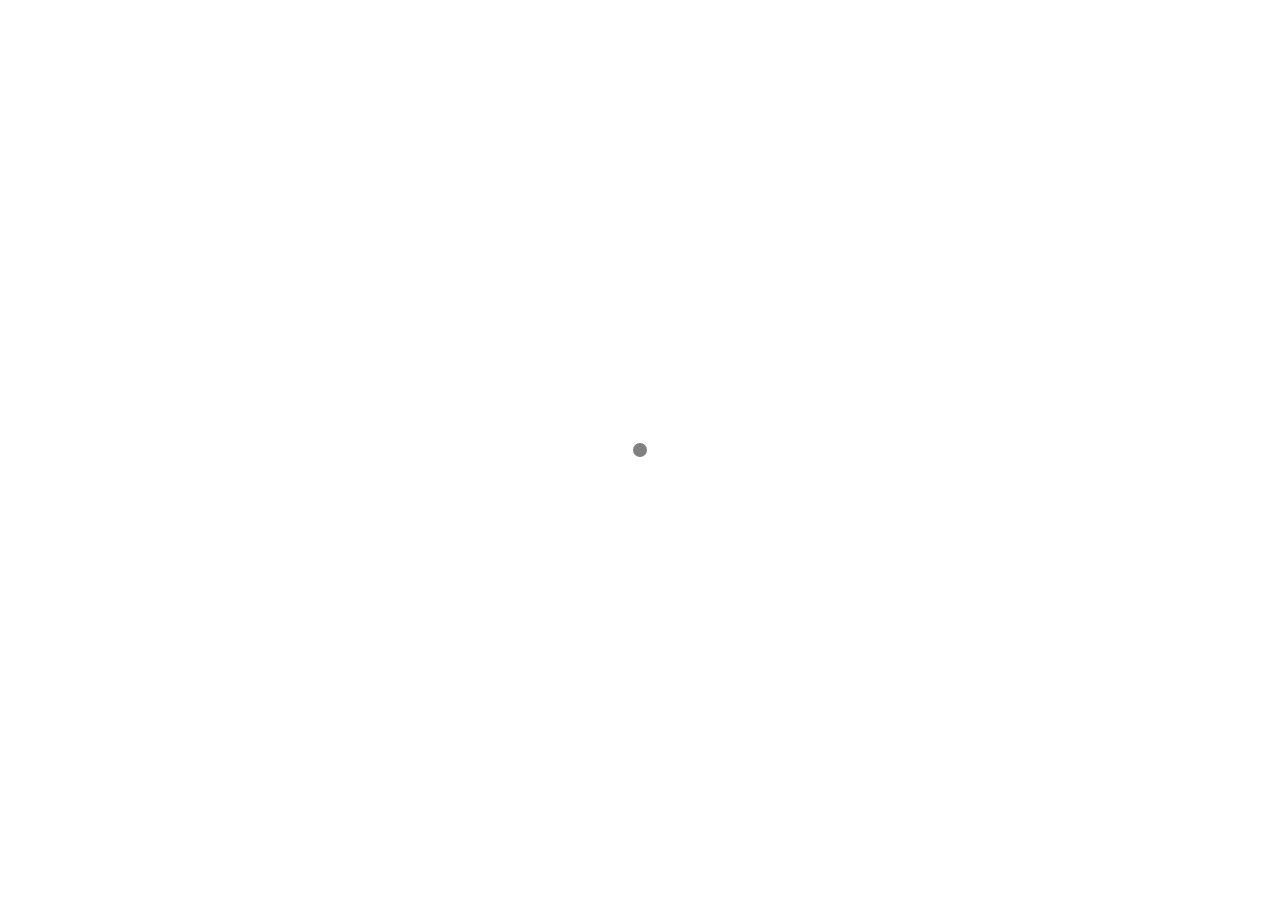
==== commit 8051826f: "Site updated: 2020-05-29 17:40:42" ====
--- a/index.html
+++ b/index.html
@@ -108,6 +108,8 @@
         <div>
             <a class="image-logo" href="/"></a>
 			
+			<div class="iconfont icon-search switchsearch" href="/search/" title="搜索"></div>
+			
             <div class="iconfont icon-menu switchmenu"></div>
         </div>
     </div>
@@ -115,30 +117,24 @@
     <div id="post0">
         <p>五月 29, 2020</p>
         <h2><a href="/2020/05/29/MarkDown%E5%B8%B8%E7%94%A8%E8%AF%AD%E6%B3%95%E6%89%8B%E5%86%8CAll-in-One/" title="MarkDown常用语法手册All in One" class="posttitle">MarkDown常用语法手册All in One</a></h2>
-        <p class="summary"> Markdown 简明语法手册
-
- 1. 斜体和粗体
-使用 * 和 ** 表示斜体和粗体。
-示例：
-1这是 *斜...</p>
+        <p class="summary">
+
+Markdown 简明语法手册
+
+1. 斜体和粗体
+2. 分级标题
+
+
+这是一个一级标题
+
+这是一个二级标题
+...</p>
     </div>
     
 </div>
 
     <div id="primary">
         
-<div class="post">
-    <a href="/2020/05/29/hello-world/" title="Hello World">
-        <img src="https://w.wallhaven.cc/full/yj/wallhaven-yjgl6g.jpg" class="cover" width="680" height="440">
-    </a>
-    <div class="else">
-        <p>五月 29, 2020</p>
-        <h3><a href="/2020/05/29/hello-world/" title="Hello World" class="posttitle">Hello World</a></h3>
-        <p>Welcome to Hexo! This is your very first post. Check documentation for more i...</p>
-    </div>
-</div>
-
-
     </div>
     
 </div>
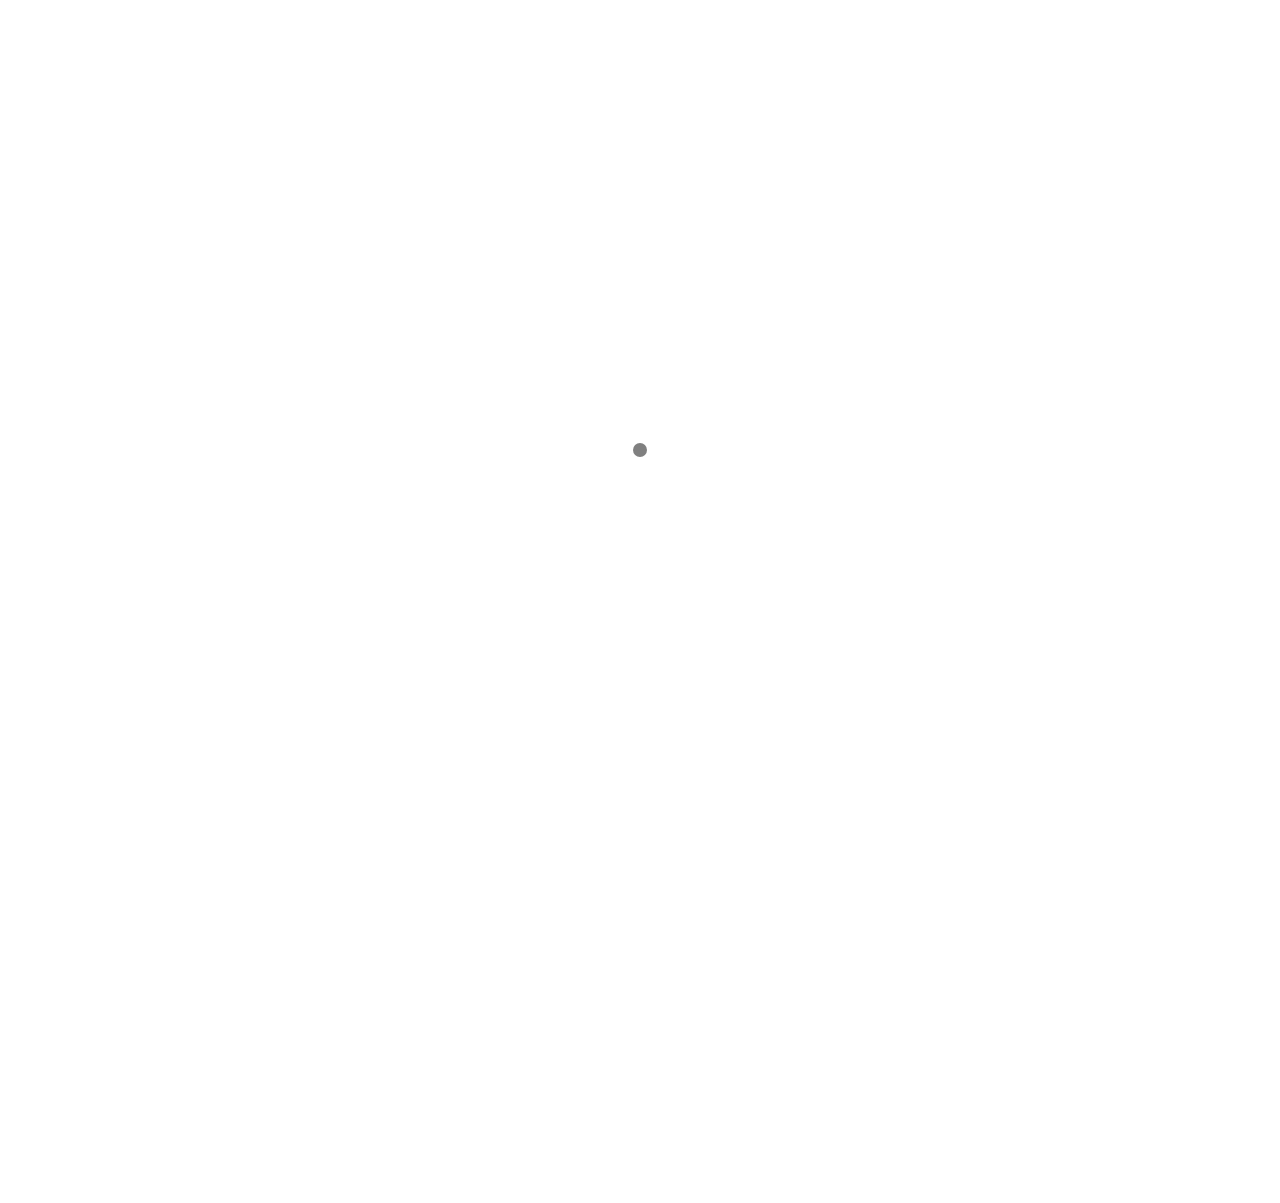
==== commit 638d8472: "Site updated: 2020-05-29 18:54:07" ====
--- a/index.html
+++ b/index.html
@@ -116,8 +116,23 @@
     
     <div id="post0">
         <p>五月 29, 2020</p>
-        <h2><a href="/2020/05/29/MarkDown%E5%B8%B8%E7%94%A8%E8%AF%AD%E6%B3%95%E6%89%8B%E5%86%8CAll-in-One/" title="MarkDown常用语法手册All in One" class="posttitle">MarkDown常用语法手册All in One</a></h2>
-        <p class="summary">
+        <h2><a href="/2020/05/29/CS229%E5%AD%A6%E4%B9%A0%E7%AC%94%E8%AE%B0-week1-%E4%BB%8B%E7%BB%8D/" title="CS229学习笔记 week1 介绍" class="posttitle">CS229学习笔记 week1 介绍</a></h2>
+        <p class="summary"> 在写了…
+</p>
+    </div>
+    
+</div>
+
+    <div id="primary">
+        
+<div class="post">
+    <a href="/2020/05/29/MarkDown%E5%B8%B8%E7%94%A8%E8%AF%AD%E6%B3%95%E6%89%8B%E5%86%8CAll-in-One/" title="MarkDown常用语法手册All in One">
+        <img src="https://w.wallhaven.cc/full/yj/wallhaven-yjgl6g.jpg" class="cover" width="680" height="440">
+    </a>
+    <div class="else">
+        <p>五月 29, 2020</p>
+        <h3><a href="/2020/05/29/MarkDown%E5%B8%B8%E7%94%A8%E8%AF%AD%E6%B3%95%E6%89%8B%E5%86%8CAll-in-One/" title="MarkDown常用语法手册All in One" class="posttitle">MarkDown常用语法手册All in One</a></h3>
+        <p>
 
 Markdown 简明语法手册
 
@@ -128,13 +143,14 @@
 这是一个一级标题
 
 这是一个二级标题
-...</p>
-    </div>
-    
-</div>
-
-    <div id="primary">
-        
+
+这是一个三级标题
+3. 外链接
+4. ...</p>
+    </div>
+</div>
+
+
     </div>
     
 </div>
@@ -211,6 +227,14 @@
 
 
 
+    <script src='https://unpkg.com/mermaid@8.0.0/dist/mermaid.min.js'></script>
+    <script>
+      if (window.mermaid) {
+        mermaid.initialize({theme: 'forest'});
+      }
+    </script>
+  
+
 
 
 
